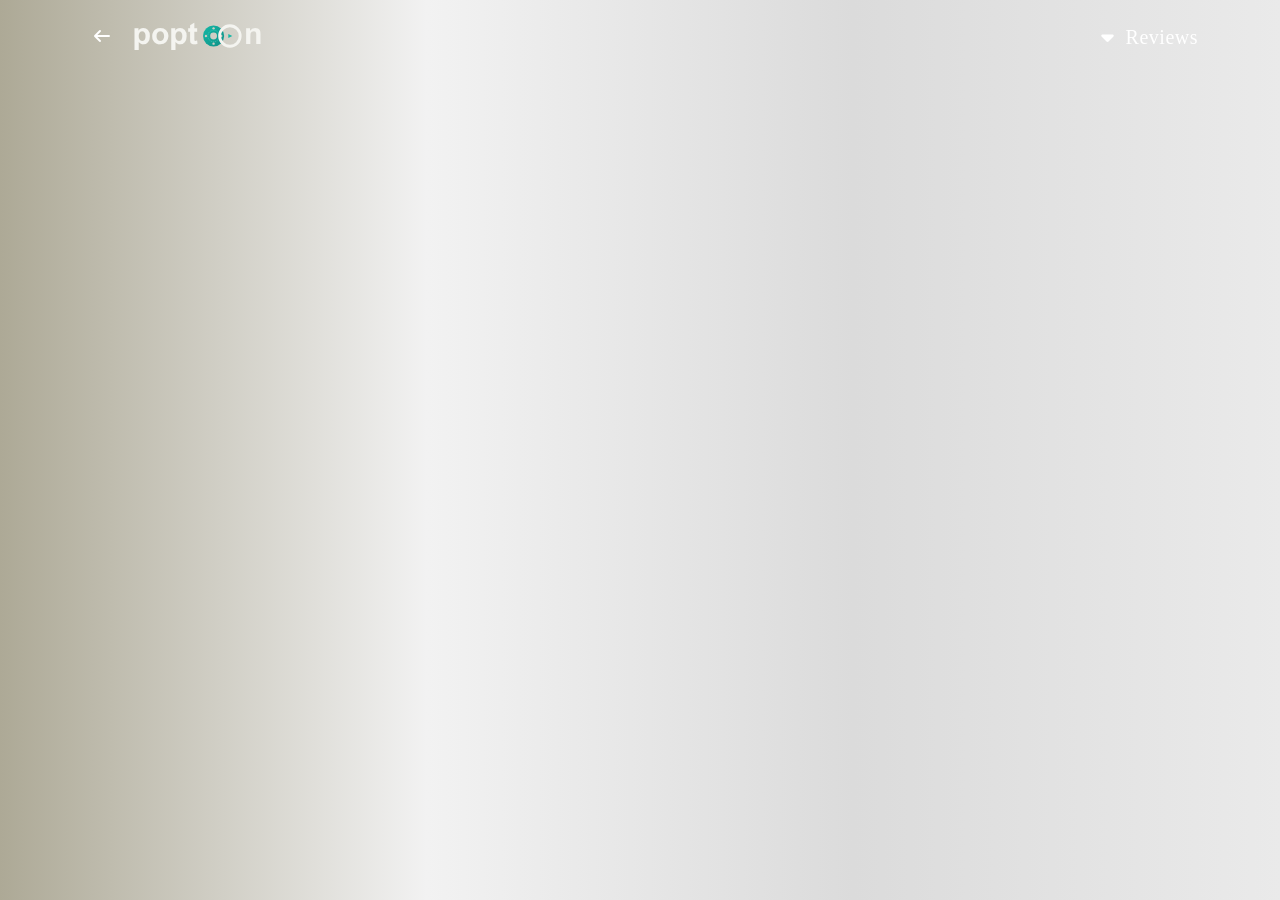
==== pages/movie.html @ 90ce2d4c "complete My list popup" ====
<!DOCTYPE html>
<html lang="en">

<head>

    <!-- *------ SEO ------* -->

    <meta charset="UTF-8">
    <meta name="viewport" content="width=device-width, initial-scale=1.0">

    <meta name="description"
        content="Discover PopToon, a fun place to explore animated and cartoon movies. Browse popular, top rated, and trending titles, search by name, filter by genre, and watch trailers for the whole family.">

    <meta name="keywords"
        content="PopToon, cartoon movies, animated movies, animation, family movies, kids movies, popular movies, top rated movies, trending movies, movie trailers, movie reviews, أفلام كرتون, أفلام أنيميشن, أفلام أطفال, أفلام عائلية, أفلام كرتون جديدة, تريلر أفلام, تقييم أفلام">

    <meta property="og:type" content="website">
    <meta property="og:title" content="PopToon | Cartoon Movies for Everyone">
    <meta property="og:description"
        content="Browse popular, top rated, and trending cartoon movies. Search, filter by genre, and watch trailers.">
    <meta property="og:image" content="https://mando157.github.io/poptoon/images/light_logo.png">
    <meta property="og:url" content="https://mando157.github.io/poptoon/">

    <link rel="icon" href="../images/logo.png">
    <link rel="stylesheet" href="../css/all.min.css">
    <link rel="stylesheet" href="../css/fonts.css">
    <link rel="stylesheet" href="../css/bootstrap.min.css">

    <!-- ^ Animate & Wow ^ -->
    <link rel="stylesheet" href="../css/plugins/animate.min.css">
    <link rel="stylesheet" href="../css/plugins/animate.css">
    
    <link rel="stylesheet" href="../css/plugins/sweetaler.css">

    <link rel="stylesheet" href="../css/style.css">

    <title>PopToon | Movie page</title>
</head>

<body>
    <section id="Movie" class="p-0">

        <nav>
            <div class="container">
                <div class="logo">
                    <a href="../index.html"><i class="fa-solid fa-arrow-left"></i></a>
                    <img src="../images/dark_logo.png" alt="logo">
                </div>

                <p class="m-0"><i class="fa-solid fa-caret-left"></i> <span>Reviews</span></p>
            </div>
        </nav>

        <div id="carouselExampleFade" class="carousel slide carousel-fade" data-bs-pause="false"
            data-bs-ride="carousel">
            <div class="carousel-inner">
            </div>
        </div>

        <div class="movie-details">
            <div class="container">
                <div class="row">
                </div>
            </div>
        </div>
    </section>

    <div class="popup" data-popup="reviews" onclick="closePopup('reviews' , '1500')">

        <img src="">

        <div class="popup-element">
            <i class="fa-solid fa-xmark" onclick="closePopup('reviews' , '1500')"></i>

            <h3>Movie Reviews</h3>

            <div class="content">
            </div>
        </div>
    </div>

    <!-- ! ________________ JS ________________ ! -->

    <!--?------ jQuery ------?-->
    <script src=" ../js/jquery.js"></script>

    <!--?------ Sweet Alert js ------?-->
    <script src="../js/plugins/sweetaler.js"></script>
    
    <!--?------ Global Functions ------?-->
    <script src="../js/functions.js"></script>

    <!--?------ WOW.js Animations ------?-->
    <script src="../js/plugins/wow.min.js"></script>


    <!--?------ Main JavaScript ------?-->
    <script src="../js/bootstrap.bundle.js"></script>
    <script src="./js/movie.js"></script>
    

</body>

</html>
---- css/fonts.css ----
/* vietnamese */
@font-face {
    font-family: 'Bricolage Grotesque';
    font-style: normal;
    font-weight: 200 800;
    font-stretch: 100%;
    font-display: swap;
    src: url(https://fonts.gstatic.com/s/bricolagegrotesque/v9/3y9K6as8bTXq_nANBjzKo3IeZx8z6up5BeSl9D4dj_x9PpZBMlGHInHEVA.woff2) format('woff2');
    unicode-range: U+0102-0103, U+0110-0111, U+0128-0129, U+0168-0169, U+01A0-01A1, U+01AF-01B0, U+0300-0301, U+0303-0304, U+0308-0309, U+0323, U+0329, U+1EA0-1EF9, U+20AB;
}

/* latin-ext */
@font-face {
    font-family: 'Bricolage Grotesque';
    font-style: normal;
    font-weight: 200 800;
    font-stretch: 100%;
    font-display: swap;
    src: url(https://fonts.gstatic.com/s/bricolagegrotesque/v9/3y9K6as8bTXq_nANBjzKo3IeZx8z6up5BeSl9D4dj_x9PpZBMlGGInHEVA.woff2) format('woff2');
    unicode-range: U+0100-02BA, U+02BD-02C5, U+02C7-02CC, U+02CE-02D7, U+02DD-02FF, U+0304, U+0308, U+0329, U+1D00-1DBF, U+1E00-1E9F, U+1EF2-1EFF, U+2020, U+20A0-20AB, U+20AD-20C4, U+2113, U+2C60-2C7F, U+A720-A7FF;
}

/* latin */
@font-face {
    font-family: 'Bricolage Grotesque';
    font-style: normal;
    font-weight: 200 800;
    font-stretch: 100%;
    font-display: swap;
    src: url(https://fonts.gstatic.com/s/bricolagegrotesque/v9/3y9K6as8bTXq_nANBjzKo3IeZx8z6up5BeSl9D4dj_x9PpZBMlGIInE.woff2) format('woff2');
    unicode-range: U+0000-00FF, U+0131, U+0152-0153, U+02BB-02BC, U+02C6, U+02DA, U+02DC, U+0304, U+0308, U+0329, U+2000-206F, U+20AC, U+2122, U+2191, U+2193, U+2212, U+2215, U+FEFF, U+FFFD;
}

/* latin-ext */
@font-face {
    font-family: 'Instrument Sans';
    font-style: italic;
    font-weight: 400 700;
    font-stretch: 100%;
    font-display: swap;
    src: url(https://fonts.gstatic.com/s/instrumentsans/v4/pxitypc9vsFDm051Uf6KVwgkfoSbSnNPooZAN0lInHGpCWNu2ZGRu3k.woff2) format('woff2');
    unicode-range: U+0100-02BA, U+02BD-02C5, U+02C7-02CC, U+02CE-02D7, U+02DD-02FF, U+0304, U+0308, U+0329, U+1D00-1DBF, U+1E00-1E9F, U+1EF2-1EFF, U+2020, U+20A0-20AB, U+20AD-20C4, U+2113, U+2C60-2C7F, U+A720-A7FF;
}

/* latin */
@font-face {
    font-family: 'Instrument Sans';
    font-style: italic;
    font-weight: 400 700;
    font-stretch: 100%;
    font-display: swap;
    src: url(https://fonts.gstatic.com/s/instrumentsans/v4/pxitypc9vsFDm051Uf6KVwgkfoSbSnNPooZAN0lInHGpCWNu15GR.woff2) format('woff2');
    unicode-range: U+0000-00FF, U+0131, U+0152-0153, U+02BB-02BC, U+02C6, U+02DA, U+02DC, U+0304, U+0308, U+0329, U+2000-206F, U+20AC, U+2122, U+2191, U+2193, U+2212, U+2215, U+FEFF, U+FFFD;
}

/* latin-ext */
@font-face {
    font-family: 'Instrument Sans';
    font-style: normal;
    font-weight: 400 700;
    font-stretch: 100%;
    font-display: swap;
    src: url(https://fonts.gstatic.com/s/instrumentsans/v4/pxiTypc9vsFDm051Uf6KVwgkfoSxQ0GsQv8ToedPibnr0She1YmV.woff2) format('woff2');
    unicode-range: U+0100-02BA, U+02BD-02C5, U+02C7-02CC, U+02CE-02D7, U+02DD-02FF, U+0304, U+0308, U+0329, U+1D00-1DBF, U+1E00-1E9F, U+1EF2-1EFF, U+2020, U+20A0-20AB, U+20AD-20C4, U+2113, U+2C60-2C7F, U+A720-A7FF;
}

/* latin */
@font-face {
    font-family: 'Instrument Sans';
    font-style: normal;
    font-weight: 400 700;
    font-stretch: 100%;
    font-display: swap;
    src: url(https://fonts.gstatic.com/s/instrumentsans/v4/pxiTypc9vsFDm051Uf6KVwgkfoSxQ0GsQv8ToedPibnr0SZe1Q.woff2) format('woff2');
    unicode-range: U+0000-00FF, U+0131, U+0152-0153, U+02BB-02BC, U+02C6, U+02DA, U+02DC, U+0304, U+0308, U+0329, U+2000-206F, U+20AC, U+2122, U+2191, U+2193, U+2212, U+2215, U+FEFF, U+FFFD;
}
---- css/plugins/sweetaler.css ----
:root{--swal2-outline: 0 0 0 3px rgba(100, 150, 200, 0.5);--swal2-container-padding: 0.625em;--swal2-backdrop: rgba(0, 0, 0, 0.4);--swal2-backdrop-transition: background-color 0.15s;--swal2-width: 32em;--swal2-padding: 0 0 1.25em;--swal2-border: none;--swal2-border-radius: 0.3125rem;--swal2-background: white;--swal2-color: #545454;--swal2-show-animation: swal2-show 0.3s;--swal2-hide-animation: swal2-hide 0.15s forwards;--swal2-icon-zoom: 1;--swal2-title-padding: 0.8em 1em 0;--swal2-html-container-padding: 1em 1.6em 0.3em;--swal2-input-border: 1px solid #d9d9d9;--swal2-input-border-radius: 0.1875em;--swal2-input-box-shadow: inset 0 1px 1px rgba(0, 0, 0, 0.06), 0 0 0 3px transparent;--swal2-input-background: transparent;--swal2-input-transition: border-color 0.2s, box-shadow 0.2s;--swal2-input-hover-box-shadow: inset 0 1px 1px rgba(0, 0, 0, 0.06), 0 0 0 3px transparent;--swal2-input-focus-border: 1px solid #b4dbed;--swal2-input-focus-box-shadow: inset 0 1px 1px rgba(0, 0, 0, 0.06), 0 0 0 3px rgba(100, 150, 200, 0.5);--swal2-progress-step-background: #add8e6;--swal2-validation-message-background: #f0f0f0;--swal2-validation-message-color: #666;--swal2-footer-border-color: #eee;--swal2-footer-background: transparent;--swal2-footer-color: inherit;--swal2-timer-progress-bar-background: rgba(0, 0, 0, 0.3);--swal2-close-button-position: initial;--swal2-close-button-inset: auto;--swal2-close-button-font-size: 2.5em;--swal2-close-button-color: #ccc;--swal2-close-button-transition: color 0.2s, box-shadow 0.2s;--swal2-close-button-outline: initial;--swal2-close-button-box-shadow: inset 0 0 0 3px transparent;--swal2-close-button-focus-box-shadow: inset var(--swal2-outline);--swal2-close-button-hover-transform: none;--swal2-actions-justify-content: center;--swal2-actions-width: auto;--swal2-actions-margin: 1.25em auto 0;--swal2-actions-padding: 0;--swal2-actions-border-radius: 0;--swal2-actions-background: transparent;--swal2-action-button-transition: background-color 0.2s, box-shadow 0.2s;--swal2-action-button-hover: black 10%;--swal2-action-button-active: black 10%;--swal2-confirm-button-box-shadow: none;--swal2-confirm-button-border-radius: 0.25em;--swal2-confirm-button-background-color: #7066e0;--swal2-confirm-button-color: #fff;--swal2-deny-button-box-shadow: none;--swal2-deny-button-border-radius: 0.25em;--swal2-deny-button-background-color: #dc3741;--swal2-deny-button-color: #fff;--swal2-cancel-button-box-shadow: none;--swal2-cancel-button-border-radius: 0.25em;--swal2-cancel-button-background-color: #6e7881;--swal2-cancel-button-color: #fff;--swal2-toast-show-animation: swal2-toast-show 0.5s;--swal2-toast-hide-animation: swal2-toast-hide 0.1s forwards;--swal2-toast-border: none;--swal2-toast-box-shadow: 0 0 1px hsl(0deg 0% 0% / 0.075), 0 1px 2px hsl(0deg 0% 0% / 0.075), 1px 2px 4px hsl(0deg 0% 0% / 0.075), 1px 3px 8px hsl(0deg 0% 0% / 0.075), 2px 4px 16px hsl(0deg 0% 0% / 0.075)}[data-swal2-theme=dark]{--swal2-dark-theme-black: #19191a;--swal2-dark-theme-white: #e1e1e1;--swal2-background: var(--swal2-dark-theme-black);--swal2-color: var(--swal2-dark-theme-white);--swal2-footer-border-color: #555;--swal2-input-background: color-mix(in srgb, var(--swal2-dark-theme-black), var(--swal2-dark-theme-white) 10%);--swal2-validation-message-background: color-mix( in srgb, var(--swal2-dark-theme-black), var(--swal2-dark-theme-white) 10% );--swal2-validation-message-color: var(--swal2-dark-theme-white);--swal2-timer-progress-bar-background: rgba(255, 255, 255, 0.7)}@media(prefers-color-scheme: dark){[data-swal2-theme=auto]{--swal2-dark-theme-black: #19191a;--swal2-dark-theme-white: #e1e1e1;--swal2-background: var(--swal2-dark-theme-black);--swal2-color: var(--swal2-dark-theme-white);--swal2-footer-border-color: #555;--swal2-input-background: color-mix(in srgb, var(--swal2-dark-theme-black), var(--swal2-dark-theme-white) 10%);--swal2-validation-message-background: color-mix( in srgb, var(--swal2-dark-theme-black), var(--swal2-dark-theme-white) 10% );--swal2-validation-message-color: var(--swal2-dark-theme-white);--swal2-timer-progress-bar-background: rgba(255, 255, 255, 0.7)}}body.swal2-shown:not(.swal2-no-backdrop,.swal2-toast-shown){overflow:hidden}body.swal2-height-auto{height:auto !important}body.swal2-no-backdrop .swal2-container{background-color:rgba(0,0,0,0) !important;pointer-events:none}body.swal2-no-backdrop .swal2-container .swal2-popup{pointer-events:auto}body.swal2-no-backdrop .swal2-container .swal2-modal{box-shadow:0 0 10px var(--swal2-backdrop)}body.swal2-toast-shown .swal2-container{box-sizing:border-box;width:360px;max-width:100%;background-color:rgba(0,0,0,0);pointer-events:none}body.swal2-toast-shown .swal2-container.swal2-top{inset:0 auto auto 50%;transform:translateX(-50%)}body.swal2-toast-shown .swal2-container.swal2-top-end,body.swal2-toast-shown .swal2-container.swal2-top-right{inset:0 0 auto auto}body.swal2-toast-shown .swal2-container.swal2-top-start,body.swal2-toast-shown .swal2-container.swal2-top-left{inset:0 auto auto 0}body.swal2-toast-shown .swal2-container.swal2-center-start,body.swal2-toast-shown .swal2-container.swal2-center-left{inset:50% auto auto 0;transform:translateY(-50%)}body.swal2-toast-shown .swal2-container.swal2-center{inset:50% auto auto 50%;transform:translate(-50%, -50%)}body.swal2-toast-shown .swal2-container.swal2-center-end,body.swal2-toast-shown .swal2-container.swal2-center-right{inset:50% 0 auto auto;transform:translateY(-50%)}body.swal2-toast-shown .swal2-container.swal2-bottom-start,body.swal2-toast-shown .swal2-container.swal2-bottom-left{inset:auto auto 0 0}body.swal2-toast-shown .swal2-container.swal2-bottom{inset:auto auto 0 50%;transform:translateX(-50%)}body.swal2-toast-shown .swal2-container.swal2-bottom-end,body.swal2-toast-shown .swal2-container.swal2-bottom-right{inset:auto 0 0 auto}@media print{body.swal2-shown:not(.swal2-no-backdrop,.swal2-toast-shown){overflow-y:scroll !important}body.swal2-shown:not(.swal2-no-backdrop,.swal2-toast-shown)>[aria-hidden=true]{display:none}body.swal2-shown:not(.swal2-no-backdrop,.swal2-toast-shown) .swal2-container{position:static !important}}div:where(.swal2-container){display:grid;position:fixed;z-index:1060;inset:0;box-sizing:border-box;grid-template-areas:"top-start     top            top-end" "center-start  center         center-end" "bottom-start  bottom-center  bottom-end";grid-template-rows:minmax(min-content, auto) minmax(min-content, auto) minmax(min-content, auto);height:100%;padding:var(--swal2-container-padding);overflow-x:hidden;transition:var(--swal2-backdrop-transition);-webkit-overflow-scrolling:touch}div:where(.swal2-container).swal2-backdrop-show,div:where(.swal2-container).swal2-noanimation{background:var(--swal2-backdrop)}div:where(.swal2-container).swal2-backdrop-hide{background:rgba(0,0,0,0) !important}div:where(.swal2-container).swal2-top-start,div:where(.swal2-container).swal2-center-start,div:where(.swal2-container).swal2-bottom-start{grid-template-columns:minmax(0, 1fr) auto auto}div:where(.swal2-container).swal2-top,div:where(.swal2-container).swal2-center,div:where(.swal2-container).swal2-bottom{grid-template-columns:auto minmax(0, 1fr) auto}div:where(.swal2-container).swal2-top-end,div:where(.swal2-container).swal2-center-end,div:where(.swal2-container).swal2-bottom-end{grid-template-columns:auto auto minmax(0, 1fr)}div:where(.swal2-container).swal2-top-start>.swal2-popup{align-self:start}div:where(.swal2-container).swal2-top>.swal2-popup{grid-column:2;place-self:start center}div:where(.swal2-container).swal2-top-end>.swal2-popup,div:where(.swal2-container).swal2-top-right>.swal2-popup{grid-column:3;place-self:start end}div:where(.swal2-container).swal2-center-start>.swal2-popup,div:where(.swal2-container).swal2-center-left>.swal2-popup{grid-row:2;align-self:center}div:where(.swal2-container).swal2-center>.swal2-popup{grid-column:2;grid-row:2;place-self:center center}div:where(.swal2-container).swal2-center-end>.swal2-popup,div:where(.swal2-container).swal2-center-right>.swal2-popup{grid-column:3;grid-row:2;place-self:center end}div:where(.swal2-container).swal2-bottom-start>.swal2-popup,div:where(.swal2-container).swal2-bottom-left>.swal2-popup{grid-column:1;grid-row:3;align-self:end}div:where(.swal2-container).swal2-bottom>.swal2-popup{grid-column:2;grid-row:3;place-self:end center}div:where(.swal2-container).swal2-bottom-end>.swal2-popup,div:where(.swal2-container).swal2-bottom-right>.swal2-popup{grid-column:3;grid-row:3;place-self:end end}div:where(.swal2-container).swal2-grow-row>.swal2-popup,div:where(.swal2-container).swal2-grow-fullscreen>.swal2-popup{grid-column:1/4;width:100%}div:where(.swal2-container).swal2-grow-column>.swal2-popup,div:where(.swal2-container).swal2-grow-fullscreen>.swal2-popup{grid-row:1/4;align-self:stretch}div:where(.swal2-container).swal2-no-transition{transition:none !important}div:where(.swal2-container)[popover]{width:auto;border:0}div:where(.swal2-container) div:where(.swal2-popup){display:none;position:relative;box-sizing:border-box;grid-template-columns:minmax(0, 100%);width:var(--swal2-width);max-width:100%;padding:var(--swal2-padding);border:var(--swal2-border);border-radius:var(--swal2-border-radius);background:var(--swal2-background);color:var(--swal2-color);font-family:inherit;font-size:1rem}div:where(.swal2-container) div:where(.swal2-popup):focus{outline:none}div:where(.swal2-container) div:where(.swal2-popup).swal2-loading{overflow-y:hidden}div:where(.swal2-container) div:where(.swal2-popup).swal2-draggable{cursor:grab}div:where(.swal2-container) div:where(.swal2-popup).swal2-draggable div:where(.swal2-icon){cursor:grab}div:where(.swal2-container) div:where(.swal2-popup).swal2-dragging{cursor:grabbing}div:where(.swal2-container) div:where(.swal2-popup).swal2-dragging div:where(.swal2-icon){cursor:grabbing}div:where(.swal2-container) h2:where(.swal2-title){position:relative;max-width:100%;margin:0;padding:var(--swal2-title-padding);color:inherit;font-size:1.875em;font-weight:600;text-align:center;text-transform:none;overflow-wrap:break-word;cursor:initial}div:where(.swal2-container) div:where(.swal2-actions){display:flex;z-index:1;box-sizing:border-box;flex-wrap:wrap;align-items:center;justify-content:var(--swal2-actions-justify-content);width:var(--swal2-actions-width);margin:var(--swal2-actions-margin);padding:var(--swal2-actions-padding);border-radius:var(--swal2-actions-border-radius);background:var(--swal2-actions-background)}div:where(.swal2-container) div:where(.swal2-loader){display:none;align-items:center;justify-content:center;width:2.2em;height:2.2em;margin:0 1.875em;animation:swal2-rotate-loading 1.5s linear 0s infinite normal;border-width:.25em;border-style:solid;border-radius:100%;border-color:#2778c4 rgba(0,0,0,0) #2778c4 rgba(0,0,0,0)}div:where(.swal2-container) button:where(.swal2-styled){margin:.3125em;padding:.625em 1.1em;transition:var(--swal2-action-button-transition);border:none;box-shadow:0 0 0 3px rgba(0,0,0,0);font-weight:500}div:where(.swal2-container) button:where(.swal2-styled):not([disabled]){cursor:pointer}div:where(.swal2-container) button:where(.swal2-styled):where(.swal2-confirm){border-radius:var(--swal2-confirm-button-border-radius);background:initial;background-color:var(--swal2-confirm-button-background-color);box-shadow:var(--swal2-confirm-button-box-shadow);color:var(--swal2-confirm-button-color);font-size:1em}div:where(.swal2-container) button:where(.swal2-styled):where(.swal2-confirm):hover{background-color:color-mix(in srgb, var(--swal2-confirm-button-background-color), var(--swal2-action-button-hover))}div:where(.swal2-container) button:where(.swal2-styled):where(.swal2-confirm):active{background-color:color-mix(in srgb, var(--swal2-confirm-button-background-color), var(--swal2-action-button-active))}div:where(.swal2-container) button:where(.swal2-styled):where(.swal2-deny){border-radius:var(--swal2-deny-button-border-radius);background:initial;background-color:var(--swal2-deny-button-background-color);box-shadow:var(--swal2-deny-button-box-shadow);color:var(--swal2-deny-button-color);font-size:1em}div:where(.swal2-container) button:where(.swal2-styled):where(.swal2-deny):hover{background-color:color-mix(in srgb, var(--swal2-deny-button-background-color), var(--swal2-action-button-hover))}div:where(.swal2-container) button:where(.swal2-styled):where(.swal2-deny):active{background-color:color-mix(in srgb, var(--swal2-deny-button-background-color), var(--swal2-action-button-active))}div:where(.swal2-container) button:where(.swal2-styled):where(.swal2-cancel){border-radius:var(--swal2-cancel-button-border-radius);background:initial;background-color:var(--swal2-cancel-button-background-color);box-shadow:var(--swal2-cancel-button-box-shadow);color:var(--swal2-cancel-button-color);font-size:1em}div:where(.swal2-container) button:where(.swal2-styled):where(.swal2-cancel):hover{background-color:color-mix(in srgb, var(--swal2-cancel-button-background-color), var(--swal2-action-button-hover))}div:where(.swal2-container) button:where(.swal2-styled):where(.swal2-cancel):active{background-color:color-mix(in srgb, var(--swal2-cancel-button-background-color), var(--swal2-action-button-active))}div:where(.swal2-container) button:where(.swal2-styled):focus-visible{outline:none;box-shadow:var(--swal2-action-button-focus-box-shadow)}div:where(.swal2-container) button:where(.swal2-styled)[disabled]:not(.swal2-loading){opacity:.4}div:where(.swal2-container) button:where(.swal2-styled)::-moz-focus-inner{border:0}div:where(.swal2-container) div:where(.swal2-footer){margin:1em 0 0;padding:1em 1em 0;border-top:1px solid var(--swal2-footer-border-color);background:var(--swal2-footer-background);color:var(--swal2-footer-color);font-size:1em;text-align:center;cursor:initial}div:where(.swal2-container) .swal2-timer-progress-bar-container{position:absolute;right:0;bottom:0;left:0;grid-column:auto !important;overflow:hidden;border-bottom-right-radius:var(--swal2-border-radius);border-bottom-left-radius:var(--swal2-border-radius)}div:where(.swal2-container) div:where(.swal2-timer-progress-bar){width:100%;height:.25em;background:var(--swal2-timer-progress-bar-background)}div:where(.swal2-container) img:where(.swal2-image){max-width:100%;margin:2em auto 1em;cursor:initial}div:where(.swal2-container) button:where(.swal2-close){position:var(--swal2-close-button-position);inset:var(--swal2-close-button-inset);z-index:2;align-items:center;justify-content:center;width:1.2em;height:1.2em;margin-top:0;margin-right:0;margin-bottom:-1.2em;padding:0;overflow:hidden;transition:var(--swal2-close-button-transition);border:none;border-radius:var(--swal2-border-radius);outline:var(--swal2-close-button-outline);background:rgba(0,0,0,0);color:var(--swal2-close-button-color);font-family:monospace;font-size:var(--swal2-close-button-font-size);cursor:pointer;justify-self:end}div:where(.swal2-container) button:where(.swal2-close):hover{transform:var(--swal2-close-button-hover-transform);background:rgba(0,0,0,0);color:#f27474}div:where(.swal2-container) button:where(.swal2-close):focus-visible{outline:none;box-shadow:var(--swal2-close-button-focus-box-shadow)}div:where(.swal2-container) button:where(.swal2-close)::-moz-focus-inner{border:0}div:where(.swal2-container) div:where(.swal2-html-container){z-index:1;justify-content:center;margin:0;padding:var(--swal2-html-container-padding);overflow:auto;color:inherit;font-size:1.125em;font-weight:normal;line-height:normal;text-align:center;overflow-wrap:break-word;word-break:break-word;cursor:initial}div:where(.swal2-container) input:where(.swal2-input),div:where(.swal2-container) input:where(.swal2-file),div:where(.swal2-container) textarea:where(.swal2-textarea),div:where(.swal2-container) select:where(.swal2-select),div:where(.swal2-container) div:where(.swal2-radio),div:where(.swal2-container) label:where(.swal2-checkbox){margin:1em 2em 3px}div:where(.swal2-container) input:where(.swal2-input),div:where(.swal2-container) input:where(.swal2-file),div:where(.swal2-container) textarea:where(.swal2-textarea){box-sizing:border-box;width:auto;transition:var(--swal2-input-transition);border:var(--swal2-input-border);border-radius:var(--swal2-input-border-radius);background:var(--swal2-input-background);box-shadow:var(--swal2-input-box-shadow);color:inherit;font-size:1.125em}div:where(.swal2-container) input:where(.swal2-input).swal2-inputerror,div:where(.swal2-container) input:where(.swal2-file).swal2-inputerror,div:where(.swal2-container) textarea:where(.swal2-textarea).swal2-inputerror{border-color:#f27474 !important;box-shadow:0 0 2px #f27474 !important}div:where(.swal2-container) input:where(.swal2-input):hover,div:where(.swal2-container) input:where(.swal2-file):hover,div:where(.swal2-container) textarea:where(.swal2-textarea):hover{box-shadow:var(--swal2-input-hover-box-shadow)}div:where(.swal2-container) input:where(.swal2-input):focus,div:where(.swal2-container) input:where(.swal2-file):focus,div:where(.swal2-container) textarea:where(.swal2-textarea):focus{border:var(--swal2-input-focus-border);outline:none;box-shadow:var(--swal2-input-focus-box-shadow)}div:where(.swal2-container) input:where(.swal2-input)::placeholder,div:where(.swal2-container) input:where(.swal2-file)::placeholder,div:where(.swal2-container) textarea:where(.swal2-textarea)::placeholder{color:#ccc}div:where(.swal2-container) .swal2-range{margin:1em 2em 3px;background:var(--swal2-background)}div:where(.swal2-container) .swal2-range input{width:80%}div:where(.swal2-container) .swal2-range output{width:20%;color:inherit;font-weight:600;text-align:center}div:where(.swal2-container) .swal2-range input,div:where(.swal2-container) .swal2-range output{height:2.625em;padding:0;font-size:1.125em;line-height:2.625em}div:where(.swal2-container) .swal2-input{height:2.625em;padding:0 .75em}div:where(.swal2-container) .swal2-file{width:75%;margin-right:auto;margin-left:auto;background:var(--swal2-input-background);font-size:1.125em}div:where(.swal2-container) .swal2-textarea{height:6.75em;padding:.75em}div:where(.swal2-container) .swal2-select{min-width:50%;max-width:100%;padding:.375em .625em;background:var(--swal2-input-background);color:inherit;font-size:1.125em}div:where(.swal2-container) .swal2-radio,div:where(.swal2-container) .swal2-checkbox{align-items:center;justify-content:center;background:var(--swal2-background);color:inherit}div:where(.swal2-container) .swal2-radio label,div:where(.swal2-container) .swal2-checkbox label{margin:0 .6em;font-size:1.125em}div:where(.swal2-container) .swal2-radio input,div:where(.swal2-container) .swal2-checkbox input{flex-shrink:0;margin:0 .4em}div:where(.swal2-container) label:where(.swal2-input-label){display:flex;justify-content:center;margin:1em auto 0}div:where(.swal2-container) div:where(.swal2-validation-message){align-items:center;justify-content:center;margin:1em 0 0;padding:.625em;overflow:hidden;background:var(--swal2-validation-message-background);color:var(--swal2-validation-message-color);font-size:1em;font-weight:300}div:where(.swal2-container) div:where(.swal2-validation-message)::before{content:"!";display:inline-block;width:1.5em;min-width:1.5em;height:1.5em;margin:0 .625em;border-radius:50%;background-color:#f27474;color:#fff;font-weight:600;line-height:1.5em;text-align:center}div:where(.swal2-container) .swal2-progress-steps{flex-wrap:wrap;align-items:center;max-width:100%;margin:1.25em auto;padding:0;background:rgba(0,0,0,0);font-weight:600}div:where(.swal2-container) .swal2-progress-steps li{display:inline-block;position:relative}div:where(.swal2-container) .swal2-progress-steps .swal2-progress-step{z-index:20;flex-shrink:0;width:2em;height:2em;border-radius:2em;background:#2778c4;color:#fff;line-height:2em;text-align:center}div:where(.swal2-container) .swal2-progress-steps .swal2-progress-step.swal2-active-progress-step{background:#2778c4}div:where(.swal2-container) .swal2-progress-steps .swal2-progress-step.swal2-active-progress-step~.swal2-progress-step{background:var(--swal2-progress-step-background);color:#fff}div:where(.swal2-container) .swal2-progress-steps .swal2-progress-step.swal2-active-progress-step~.swal2-progress-step-line{background:var(--swal2-progress-step-background)}div:where(.swal2-container) .swal2-progress-steps .swal2-progress-step-line{z-index:10;flex-shrink:0;width:2.5em;height:.4em;margin:0 -1px;background:#2778c4}div:where(.swal2-icon){position:relative;box-sizing:content-box;justify-content:center;width:5em;height:5em;margin:2.5em auto .6em;zoom:var(--swal2-icon-zoom);border:.25em solid rgba(0,0,0,0);border-radius:50%;border-color:#000;font-family:inherit;line-height:5em;cursor:default;user-select:none}div:where(.swal2-icon) .swal2-icon-content{display:flex;align-items:center;font-size:3.75em}div:where(.swal2-icon).swal2-error{border-color:#f27474;color:#f27474}div:where(.swal2-icon).swal2-error .swal2-x-mark{position:relative;flex-grow:1}div:where(.swal2-icon).swal2-error [class^=swal2-x-mark-line]{display:block;position:absolute;top:2.3125em;width:2.9375em;height:.3125em;border-radius:.125em;background-color:#f27474}div:where(.swal2-icon).swal2-error [class^=swal2-x-mark-line][class$=left]{left:1.0625em;transform:rotate(45deg)}div:where(.swal2-icon).swal2-error [class^=swal2-x-mark-line][class$=right]{right:1em;transform:rotate(-45deg)}div:where(.swal2-icon).swal2-error.swal2-icon-show{animation:swal2-animate-error-icon .5s}div:where(.swal2-icon).swal2-error.swal2-icon-show .swal2-x-mark{animation:swal2-animate-error-x-mark .5s}div:where(.swal2-icon).swal2-warning{border-color:#f8bb86;color:#f8bb86}div:where(.swal2-icon).swal2-warning.swal2-icon-show{animation:swal2-animate-error-icon .5s}div:where(.swal2-icon).swal2-warning.swal2-icon-show .swal2-icon-content{animation:swal2-animate-i-mark .5s}div:where(.swal2-icon).swal2-info{border-color:#3fc3ee;color:#3fc3ee}div:where(.swal2-icon).swal2-info.swal2-icon-show{animation:swal2-animate-error-icon .5s}div:where(.swal2-icon).swal2-info.swal2-icon-show .swal2-icon-content{animation:swal2-animate-i-mark .8s}div:where(.swal2-icon).swal2-question{border-color:#87adbd;color:#87adbd}div:where(.swal2-icon).swal2-question.swal2-icon-show{animation:swal2-animate-error-icon .5s}div:where(.swal2-icon).swal2-question.swal2-icon-show .swal2-icon-content{animation:swal2-animate-question-mark .8s}div:where(.swal2-icon).swal2-success{border-color:#a5dc86;color:#a5dc86}div:where(.swal2-icon).swal2-success [class^=swal2-success-circular-line]{position:absolute;width:3.75em;height:7.5em;border-radius:50%}div:where(.swal2-icon).swal2-success [class^=swal2-success-circular-line][class$=left]{top:-0.4375em;left:-2.0635em;transform:rotate(-45deg);transform-origin:3.75em 3.75em;border-radius:7.5em 0 0 7.5em}div:where(.swal2-icon).swal2-success [class^=swal2-success-circular-line][class$=right]{top:-0.6875em;left:1.875em;transform:rotate(-45deg);transform-origin:0 3.75em;border-radius:0 7.5em 7.5em 0}div:where(.swal2-icon).swal2-success .swal2-success-ring{position:absolute;z-index:2;top:-0.25em;left:-0.25em;box-sizing:content-box;width:100%;height:100%;border:.25em solid rgba(165,220,134,.3);border-radius:50%}div:where(.swal2-icon).swal2-success .swal2-success-fix{position:absolute;z-index:1;top:.5em;left:1.625em;width:.4375em;height:5.625em;transform:rotate(-45deg)}div:where(.swal2-icon).swal2-success [class^=swal2-success-line]{display:block;position:absolute;z-index:2;height:.3125em;border-radius:.125em;background-color:#a5dc86}div:where(.swal2-icon).swal2-success [class^=swal2-success-line][class$=tip]{top:2.875em;left:.8125em;width:1.5625em;transform:rotate(45deg)}div:where(.swal2-icon).swal2-success [class^=swal2-success-line][class$=long]{top:2.375em;right:.5em;width:2.9375em;transform:rotate(-45deg)}div:where(.swal2-icon).swal2-success.swal2-icon-show .swal2-success-line-tip{animation:swal2-animate-success-line-tip .75s}div:where(.swal2-icon).swal2-success.swal2-icon-show .swal2-success-line-long{animation:swal2-animate-success-line-long .75s}div:where(.swal2-icon).swal2-success.swal2-icon-show .swal2-success-circular-line-right{animation:swal2-rotate-success-circular-line 4.25s ease-in}[class^=swal2]{-webkit-tap-highlight-color:rgba(0,0,0,0)}.swal2-show{animation:var(--swal2-show-animation)}.swal2-hide{animation:var(--swal2-hide-animation)}.swal2-noanimation{transition:none}.swal2-scrollbar-measure{position:absolute;top:-9999px;width:50px;height:50px;overflow:scroll}.swal2-rtl .swal2-close{margin-right:initial;margin-left:0}.swal2-rtl .swal2-timer-progress-bar{right:0;left:auto}.swal2-toast{box-sizing:border-box;grid-column:1/4 !important;grid-row:1/4 !important;grid-template-columns:min-content auto min-content;padding:1em;overflow-y:hidden;border:var(--swal2-toast-border);background:var(--swal2-background);box-shadow:var(--swal2-toast-box-shadow);pointer-events:auto}.swal2-toast>*{grid-column:2}.swal2-toast h2:where(.swal2-title){margin:.5em 1em;padding:0;font-size:1em;text-align:initial}.swal2-toast .swal2-loading{justify-content:center}.swal2-toast input:where(.swal2-input){height:2em;margin:.5em;font-size:1em}.swal2-toast .swal2-validation-message{font-size:1em}.swal2-toast div:where(.swal2-footer){margin:.5em 0 0;padding:.5em 0 0;font-size:.8em}.swal2-toast button:where(.swal2-close){grid-column:3/3;grid-row:1/99;align-self:center;width:.8em;height:.8em;margin:0;font-size:2em}.swal2-toast div:where(.swal2-html-container){margin:.5em 1em;padding:0;overflow:initial;font-size:1em;text-align:initial}.swal2-toast div:where(.swal2-html-container):empty{padding:0}.swal2-toast .swal2-loader{grid-column:1;grid-row:1/99;align-self:center;width:2em;height:2em;margin:.25em}.swal2-toast .swal2-icon{grid-column:1;grid-row:1/99;align-self:center;width:2em;min-width:2em;height:2em;margin:0 .5em 0 0}.swal2-toast .swal2-icon .swal2-icon-content{display:flex;align-items:center;font-size:1.8em;font-weight:bold}.swal2-toast .swal2-icon.swal2-success .swal2-success-ring{width:2em;height:2em}.swal2-toast .swal2-icon.swal2-error [class^=swal2-x-mark-line]{top:.875em;width:1.375em}.swal2-toast .swal2-icon.swal2-error [class^=swal2-x-mark-line][class$=left]{left:.3125em}.swal2-toast .swal2-icon.swal2-error [class^=swal2-x-mark-line][class$=right]{right:.3125em}.swal2-toast div:where(.swal2-actions){justify-content:flex-start;height:auto;margin:0;margin-top:.5em;padding:0 .5em}.swal2-toast button:where(.swal2-styled){margin:.25em .5em;padding:.4em .6em;font-size:1em}.swal2-toast .swal2-success{border-color:#a5dc86}.swal2-toast .swal2-success [class^=swal2-success-circular-line]{position:absolute;width:1.6em;height:3em;border-radius:50%}.swal2-toast .swal2-success [class^=swal2-success-circular-line][class$=left]{top:-0.8em;left:-0.5em;transform:rotate(-45deg);transform-origin:2em 2em;border-radius:4em 0 0 4em}.swal2-toast .swal2-success [class^=swal2-success-circular-line][class$=right]{top:-0.25em;left:.9375em;transform-origin:0 1.5em;border-radius:0 4em 4em 0}.swal2-toast .swal2-success .swal2-success-ring{width:2em;height:2em}.swal2-toast .swal2-success .swal2-success-fix{top:0;left:.4375em;width:.4375em;height:2.6875em}.swal2-toast .swal2-success [class^=swal2-success-line]{height:.3125em}.swal2-toast .swal2-success [class^=swal2-success-line][class$=tip]{top:1.125em;left:.1875em;width:.75em}.swal2-toast .swal2-success [class^=swal2-success-line][class$=long]{top:.9375em;right:.1875em;width:1.375em}.swal2-toast .swal2-success.swal2-icon-show .swal2-success-line-tip{animation:swal2-toast-animate-success-line-tip .75s}.swal2-toast .swal2-success.swal2-icon-show .swal2-success-line-long{animation:swal2-toast-animate-success-line-long .75s}.swal2-toast.swal2-show{animation:var(--swal2-toast-show-animation)}.swal2-toast.swal2-hide{animation:var(--swal2-toast-hide-animation)}@keyframes swal2-show{0%{transform:translate3d(0, -50px, 0) scale(0.9);opacity:0}100%{transform:translate3d(0, 0, 0) scale(1);opacity:1}}@keyframes swal2-hide{0%{transform:translate3d(0, 0, 0) scale(1);opacity:1}100%{transform:translate3d(0, -50px, 0) scale(0.9);opacity:0}}@keyframes swal2-animate-success-line-tip{0%{top:1.1875em;left:.0625em;width:0}54%{top:1.0625em;left:.125em;width:0}70%{top:2.1875em;left:-0.375em;width:3.125em}84%{top:3em;left:1.3125em;width:1.0625em}100%{top:2.8125em;left:.8125em;width:1.5625em}}@keyframes swal2-animate-success-line-long{0%{top:3.375em;right:2.875em;width:0}65%{top:3.375em;right:2.875em;width:0}84%{top:2.1875em;right:0;width:3.4375em}100%{top:2.375em;right:.5em;width:2.9375em}}@keyframes swal2-rotate-success-circular-line{0%{transform:rotate(-45deg)}5%{transform:rotate(-45deg)}12%{transform:rotate(-405deg)}100%{transform:rotate(-405deg)}}@keyframes swal2-animate-error-x-mark{0%{margin-top:1.625em;transform:scale(0.4);opacity:0}50%{margin-top:1.625em;transform:scale(0.4);opacity:0}80%{margin-top:-0.375em;transform:scale(1.15)}100%{margin-top:0;transform:scale(1);opacity:1}}@keyframes swal2-animate-error-icon{0%{transform:rotateX(100deg);opacity:0}100%{transform:rotateX(0deg);opacity:1}}@keyframes swal2-rotate-loading{0%{transform:rotate(0deg)}100%{transform:rotate(360deg)}}@keyframes swal2-animate-question-mark{0%{transform:rotateY(-360deg)}100%{transform:rotateY(0)}}@keyframes swal2-animate-i-mark{0%{transform:rotateZ(45deg);opacity:0}25%{transform:rotateZ(-25deg);opacity:.4}50%{transform:rotateZ(15deg);opacity:.8}75%{transform:rotateZ(-5deg);opacity:1}100%{transform:rotateX(0);opacity:1}}@keyframes swal2-toast-show{0%{transform:translateY(-0.625em) rotateZ(2deg)}33%{transform:translateY(0) rotateZ(-2deg)}66%{transform:translateY(0.3125em) rotateZ(2deg)}100%{transform:translateY(0) rotateZ(0deg)}}@keyframes swal2-toast-hide{100%{transform:rotateZ(1deg);opacity:0}}@keyframes swal2-toast-animate-success-line-tip{0%{top:.5625em;left:.0625em;width:0}54%{top:.125em;left:.125em;width:0}70%{top:.625em;left:-0.25em;width:1.625em}84%{top:1.0625em;left:.75em;width:.5em}100%{top:1.125em;left:.1875em;width:.75em}}@keyframes swal2-toast-animate-success-line-long{0%{top:1.625em;right:1.375em;width:0}65%{top:1.25em;right:.9375em;width:0}84%{top:.9375em;right:0;width:1.125em}100%{top:.9375em;right:.1875em;width:1.375em}}
---- css/style.css ----
:root,
[data-theme=light] {
  color-scheme: light;
  --primary-color: #0f8f86;
  --primary-hover: #0B766E;
  --primary-light: #08524D;
  --dark-color: #D9E0DF;
  --background: #EFF2F1;
  --surface: linear-gradient(to left, #EAEAEA, #DBDBDB, #F2F2F2, #ADA996);
  --surface-hover: #DAE1DF;
  --text: #151C1E;
  --text-muted: #5D6B6E;
  --border-color: #CBD4D3;
  --accent-color: #F28C38;
  --rating-color: #C77A0A;
  --nav-back: rgba(255, 255, 255, 0.3);
  --footer-back: rgba(2, 23, 21, 0.2);
  --box-shadow:
      rgba(21, 28, 30, 0.12) 0px 18px 24px -6px,
      rgba(21, 28, 30, 0.05) 0px 8px 10px -5px;
}

/* * Dark Theme */
[data-theme=dark] {
  color-scheme: dark;
  --primary-color: #2BB5A8;
  --primary-hover: #4FCFC3;
  --primary-light: #8CE6DD;
  --dark-color: #1E2A2D;
  --background: #0B1013;
  --surface: linear-gradient(
      to left,
      #000,
      #121A1D,
      #1C292D,
      #000
  );
  --surface-hover: #1A2529;
  --text: #EAF0EF;
  --text-muted: #98A9AC;
  --border-color: #25343A;
  --accent-color: #FF9A4D;
  --rating-color: #FFB347;
  --nav-back: rgba(204, 251, 241, 0.1);
  --footer-back: rgba(204, 251, 241, 0.1);
  --text-shadow:
      0 0 8px rgba(43, 181, 168, 0.4),
      0 0 20px rgba(43, 181, 168, 0.26),
      0 0 40px rgba(255, 154, 77, 0.12);
  --box-shadow:
      0 0 8px rgba(43, 181, 168, 0.32),
      0 0 20px rgba(43, 181, 168, 0.2),
      0 0 40px rgba(255, 154, 77, 0.1);
}

body {
  overflow-x: hidden;
  font-family: "Instrument Sans";
  transition: background 0.3s ease-in-out, color 0.3s ease;
  background: var(--surface);
}
body ::selection {
  background-color: rgba(43, 181, 168, 0.8);
  backdrop-filter: blur(10px);
  color: #121212;
}

html {
  scroll-behavior: smooth;
  scrollbar-width: thin;
  scrollbar-color: var(--primary-color) var(--dark-color);
}

h1,
h2,
h3,
h4,
h5,
h6 {
  font-family: "Bricolage Grotesque";
}

a {
  text-decoration: none;
  color: #fff;
}

li {
  list-style: none;
}

section {
  padding: 50px 0;
}

.mainButton {
  background: var(--primary-color);
  border: 1px solid var(--primary-color);
  padding: 8px 16px;
  border-radius: 10px;
}
.mainButton span {
  color: var(--dark-color);
  font-size: 14px;
  font-weight: 600;
  transition-duration: 0.5s;
}
.mainButton span i {
  margin-right: 5px;
  color: var(--dark-color);
  transition-duration: 0.5s;
}
.mainButton:hover span {
  color: #000;
}
.mainButton:hover span i {
  margin: 0px 5px 0px 5px;
}

.title {
  display: flex;
  justify-content: start;
  align-items: center;
  flex-direction: row;
  gap: 15px;
  padding: 15px 0px;
}
.title h2 {
  font-size: clamp(25px, 6vw, 50px);
  font-weight: 700;
  letter-spacing: -2px;
  margin: 0;
  color: var(--text);
  text-shadow: var(--text-shadow);
}

::-webkit-scrollbar {
  width: 5px;
  height: 5px;
}

::-webkit-scrollbar-track {
  background: var(--surface);
}

::-webkit-scrollbar-thumb {
  background: var(--primary-color);
  border-radius: 10px;
}

.list-toast {
  background: rgba(11, 17, 19, 0.88) !important;
  backdrop-filter: blur(15px);
  -webkit-backdrop-filter: blur(15px);
  border: 1px solid rgba(20, 184, 166, 0.25);
  border-radius: 14px;
  padding: 16px 18px;
  box-shadow: 0 8px 30px rgba(0, 0, 0, 0.35), 0 0 15px rgba(20, 184, 166, 0.06);
}
.list-toast .list-toast__title {
  color: #F5F5F5;
  font-size: 14px;
  font-weight: 500;
  letter-spacing: 0.3px;
}
.list-toast .list-toast__icon {
  margin-inline-end: 12px;
}
.list-toast .list-toast__progress {
  height: 3px;
  border-radius: 10px;
  background: #14B8A6;
}
.list-toast--add {
  border-color: rgba(20, 184, 166, 0.3);
}
.list-toast--add .list-toast__progress {
  background: #14B8A6 !important;
}
.list-toast--add .list-toast__icon.swal2-success {
  border-color: #14B8A6 !important;
}
.list-toast--add .list-toast__icon.swal2-success [class^=swal2-success-line] {
  background-color: #14B8A6 !important;
}
.list-toast--add .list-toast__icon.swal2-success .swal2-success-ring {
  border-color: rgba(20, 184, 166, 0.25) !important;
}
.list-toast--remove {
  border-color: rgba(248, 113, 113, 0.3);
}
.list-toast--remove .list-toast__progress {
  background: #F87171 !important;
}
.list-toast--remove .list-toast__icon.swal2-error {
  border-color: #F87171 !important;
}
.list-toast--remove .list-toast__icon.swal2-error [class^=swal2-x-mark-line] {
  background-color: #F87171 !important;
}

/* 350 */
@media (max-width: 1300px) {
  .list-toast {
    width: 200px;
    padding: 10px 12px;
  }
  .list-toast .list-toast__title {
    font-size: 11px;
  }
}
/* 450 */
@media (min-width: 371px) and (max-width: 1300px) {
  .list-toast {
    width: 250px;
    max-width: 320px;
    padding: 12px 14px;
    border-radius: 11px;
  }
  .list-toast .list-toast__title {
    font-size: 12px;
    letter-spacing: 0.2px;
  }
  .list-toast .list-toast__icon {
    margin-inline-end: 8px;
    transform: scale(0.9);
  }
  .list-toast .list-toast__progress {
    height: 2px;
  }
}
/* 650 */
@media (min-width: 577px) and (max-width: 1300px) {
  .list-toast {
    width: initial;
    padding: 14px 16px;
    border-radius: 12px;
  }
  .list-toast .list-toast__title {
    font-size: 13px;
  }
  .list-toast .list-toast__icon {
    margin-inline-end: 10px;
  }
}
#Nav {
  position: fixed;
  top: 10px;
  right: initial;
  bottom: initial;
  left: initial;
  z-index: 999;
  width: 100%;
  height: auto;
}
#Nav .container {
  position: relative;
  background-color: var(--nav-back);
  -webkit-backdrop-filter: blur(15px);
  backdrop-filter: blur(15px);
  display: flex;
  justify-content: space-between;
  align-items: center;
  flex-direction: row;
  gap: 0px;
  border-radius: 25px;
  transition-duration: 0.5s;
}
#Nav .container .logo {
  padding: 10px;
}
#Nav .container .logo img {
  width: 120px;
}
#Nav .container .nav-links ul {
  display: flex;
  justify-content: start;
  align-items: center;
  flex-direction: row;
  gap: 15px;
  padding: 0;
  border-radius: 10px;
  /* 350 */
}
@media (max-width: 1300px) {
  #Nav .container .nav-links ul {
    position: absolute;
    top: initial;
    right: initial;
    bottom: 0%;
    left: -100%;
    z-index: 1000;
    display: flex;
    justify-content: start;
    align-items: center;
    flex-direction: column;
    gap: 15px;
    width: 280px;
    height: auto;
    transform: translate(0%, 100%);
    background-color: rgba(43, 181, 168, 0.8);
    padding: 15px 0;
    transition-duration: 0.5s;
  }
  #Nav .container .nav-links ul.open {
    position: absolute;
    top: initial;
    right: initial;
    bottom: 0%;
    left: 50%;
    z-index: initial;
    transform: translate(-50%, 100%);
  }
}
#Nav .container .nav-links ul {
  /* 850 */
}
@media (min-width: 769px) and (max-width: 1300px) {
  #Nav .container .nav-links ul {
    position: initial;
    top: initial;
    right: initial;
    bottom: initial;
    left: initial;
    z-index: initial;
    display: flex;
    justify-content: start;
    align-items: center;
    flex-direction: row;
    gap: 15px;
    width: initial;
    height: auto;
    backdrop-filter: initial;
    transform: translate(0%, 0%);
    background: transparent;
    padding: 0px;
  }
}
#Nav .container .nav-links ul li {
  position: relative;
}
#Nav .container .nav-links ul li.active a::after, #Nav .container .nav-links ul li.active a::before {
  width: 100%;
  height: 3px;
  opacity: 1;
}
#Nav .container .nav-links ul li.active a::after {
  bottom: -2px;
}
#Nav .container .nav-links ul li.active a::before {
  top: -2px;
}
#Nav .container .nav-links ul li a {
  color: var(--text);
  font-weight: 600;
  letter-spacing: 1px;
  text-shadow: var(--text-shadow);
}
#Nav .container .nav-links ul li a::after, #Nav .container .nav-links ul li a::before {
  content: "";
  position: absolute;
  top: initial;
  right: initial;
  bottom: initial;
  left: 50%;
  z-index: initial;
  transform: translateX(-50%);
  display: block;
  opacity: 0;
  background-color: var(--primary-color);
  width: 150%;
  height: 3px;
  transition-duration: 0.5s;
  transition-delay: box-shadow 0.5s;
  border-radius: 10px;
}
#Nav .container .nav-links ul li a::after {
  bottom: -10px;
  box-shadow: 0px -5px 10px var(--primary-color);
}
#Nav .container .nav-links ul li a::before {
  top: -10px;
  box-shadow: 0px 5px 10px var(--primary-color);
}
#Nav .container .nav-links ul li a:hover::after, #Nav .container .nav-links ul li a:hover::before {
  width: 100%;
  height: 3px;
  opacity: 1;
}
#Nav .container .nav-links ul li a:hover::after {
  bottom: -2px;
}
#Nav .container .nav-links ul li a:hover::before {
  top: -2px;
}
#Nav .container .content {
  display: flex;
  justify-content: start;
  align-items: center;
  flex-direction: row;
  gap: 7px;
}
#Nav .container .content .mood,
#Nav .container .content .favorites,
#Nav .container .content .account {
  width: 30px;
  height: 30px;
  display: flex;
  justify-content: center;
  align-items: center;
  flex-direction: row;
  gap: 0px;
  border-radius: 50%;
  transition-duration: 0.5s;
  cursor: pointer;
}
#Nav .container .content .mood i,
#Nav .container .content .favorites i,
#Nav .container .content .account i {
  transition-duration: 0.5s;
  font-size: 14px;
  color: #fff;
}
#Nav .container .content .mood:hover,
#Nav .container .content .favorites:hover,
#Nav .container .content .account:hover {
  transform: translateY(-2px);
}
#Nav .container .content .favorites {
  background-color: rgba(255, 255, 255, 0.3);
}
#Nav .container .content .account {
  background-color: var(--accent-color);
}
#Nav .container .content .mood {
  background: var(--surface);
}
#Nav .container .content .mood i {
  color: var(--text);
}
#Nav .container .content .nav-toggle {
  background-color: transparent;
  width: 35px;
  height: 25px;
  display: flex;
  justify-content: space-evenly;
  align-items: center;
  flex-direction: column;
  gap: 0px;
  border: none;
}
#Nav .container .content .nav-toggle span {
  display: block;
  background-color: var(--primary-color);
  width: 100%;
  height: 3px;
  animation: 0.8s fullWidth infinite alternate;
}
#Nav .container .content .nav-toggle span:nth-of-type(2) {
  animation: 1s 0.2s fullWidth infinite alternate;
}
#Nav .container .content .nav-toggle span:nth-of-type(3) {
  animation: 1s 0.4s fullWidth infinite alternate;
}

#Home .carousel .scroll-pages {
  position: absolute;
  top: initial;
  right: 0%;
  bottom: 5%;
  left: initial;
  z-index: 10;
  width: auto;
  height: auto;
}
#Home .carousel .scroll-pages .content {
  display: flex;
  justify-content: start;
  align-items: center;
  flex-direction: row;
  gap: 0px;
  gap: 15px;
  padding-right: 15px;
}
#Home .carousel .scroll-pages .content .image {
  position: relative;
  width: 100px;
  height: auto;
  overflow: hidden;
  border-radius: 10px;
  cursor: pointer;
  border: 1px solid var(--accent-color, #D9FF66);
  border-color: color-mix(in srgb, var(--accent-color, #D9FF66) 30%, transparent);
  /* 350 */
}
@media (max-width: 1300px) {
  #Home .carousel .scroll-pages .content .image {
    display: none;
  }
}
#Home .carousel .scroll-pages .content .image {
  /* 850 */
}
@media (min-width: 769px) and (max-width: 1300px) {
  #Home .carousel .scroll-pages .content .image {
    width: 70px;
    height: auto;
    display: block;
  }
}
#Home .carousel .scroll-pages .content .image {
  /* 1050 */
}
@media (min-width: 992px) and (max-width: 1300px) {
  #Home .carousel .scroll-pages .content .image {
    width: 90px;
    height: auto;
  }
}
#Home .carousel .scroll-pages .content .image::before {
  content: "";
  position: absolute;
  top: initial;
  right: initial;
  bottom: 0px;
  left: 0;
  z-index: 2;
  display: block;
  border-radius: 10px;
  width: 0;
  height: 3px;
  background: var(--accent-color, #D9FF66);
  transition-delay: 0.3s;
}
#Home .carousel .scroll-pages .content .image.active {
  border: 2px solid var(--primary-color);
}
#Home .carousel .scroll-pages .content .image.active::before {
  transition-duration: 10s;
  transition-timing-function: ease-in-out;
  width: 100%;
  height: 3px;
}
#Home .carousel .scroll-pages .content .image img {
  width: 100%;
  border-radius: 10px;
}
#Home .carousel .carousel-inner .carousel-item {
  position: relative;
  height: 100svh;
}
#Home .carousel .carousel-inner .carousel-item::before {
  content: "";
  position: absolute;
  top: 0;
  right: initial;
  bottom: initial;
  left: 0;
  z-index: 2;
  display: block;
  width: 100%;
  height: 100%;
  background: linear-gradient(to right, #080C0B, transparent);
}
#Home .carousel .carousel-inner .carousel-item > img {
  position: absolute;
  top: 50%;
  right: initial;
  bottom: initial;
  left: 50%;
  z-index: initial;
  min-width: 100%;
  transform: translate(-50%, -50%) scale(1);
  transition: transform 10s ease;
  z-index: 1;
}
#Home .carousel .carousel-inner .carousel-item.active > img {
  transform: translate(-50%, -50%) scale(1.2);
}
#Home .carousel .carousel-inner .carousel-item .carousel-caption {
  position: absolute;
  top: 50%;
  right: initial;
  bottom: initial;
  left: initial;
  z-index: 3;
  transform: translateY(-50%);
}
#Home .carousel .carousel-inner .carousel-item .carousel-caption .box {
  width: 400px;
  height: auto;
  text-align: start;
  padding: 10px 0;
  /* 350 */
}
@media (max-width: 1300px) {
  #Home .carousel .carousel-inner .carousel-item .carousel-caption .box {
    width: 280px;
    height: auto;
  }
}
#Home .carousel .carousel-inner .carousel-item .carousel-caption .box h1 {
  font-size: clamp(25px, 6vw, 50px);
  font-weight: 700;
  letter-spacing: -2px;
  background: linear-gradient(100deg, #fff 0%, #10B981 40%, #D9FF66 70%, #000 100%);
  -webkit-background-clip: text;
  background-clip: text;
  -webkit-text-fill-color: transparent;
  color: transparent;
}
#Home .carousel .carousel-inner .carousel-item .carousel-caption .box .overview {
  color: var(--text-muted);
}
#Home .carousel .carousel-inner .carousel-item .carousel-caption .box p {
  text-shadow: rgba(50, 50, 93, 0.25) 0 50px 100px -20px, rgba(255, 255, 255, 0.3) 0 30px 60px -30px;
  color: var(--accent-color);
}
#Home .carousel .carousel-control-next,
#Home .carousel .carousel-control-prev {
  position: absolute;
  top: initial;
  bottom: 20px;
  z-index: 1;
  display: flex;
  align-items: center;
  justify-content: center;
  text-align: center;
  width: 50px;
  padding: 10px;
  color: var(--accent-color);
  border: 0;
  opacity: 1;
}
#Home .carousel .carousel-control-next i,
#Home .carousel .carousel-control-prev i {
  font-size: 30px;
}
#Home .carousel .carousel-control-prev {
  left: initial;
  right: 65px;
}

#Top .content {
  padding: 30px 0px;
  overflow: hidden;
}
#Top .content .swiper {
  padding: 15px 10px 55px;
}
#Top .content .swiper .swiper-slide {
  padding: 10px;
  height: auto;
}
#Top .content .swiper .swiper-slide .slide-card {
  position: relative;
  height: 350px;
  max-width: 300px;
  margin: auto;
  overflow: hidden;
  border-radius: 15px;
  background: #18181b;
  transition: transform 0.4s ease, box-shadow 0.4s ease;
  box-shadow: 0px 5px 15px rgba(0, 0, 0, 0.5);
}
#Top .content .swiper .swiper-slide .slide-card img {
  display: block;
  width: 100%;
  height: 100%;
  object-fit: cover;
  transition: transform 0.6s ease;
}
#Top .content .swiper .swiper-slide .slide-card .layout {
  position: absolute;
  top: 0%;
  right: initial;
  bottom: initial;
  left: 0%;
  z-index: initial;
  width: 50%;
  height: 100%;
  background-color: rgba(0, 0, 0, 0.5);
  backdrop-filter: blur(1px);
  transition: all 1s, border 1s 1s;
}
#Top .content .swiper .swiper-slide .slide-card .layout-1 {
  transform: translate(-100%, 0);
  border-right: 1px solid var(--primary-color);
}
#Top .content .swiper .swiper-slide .slide-card .layout-2 {
  position: absolute;
  top: 0%;
  right: 0%;
  bottom: initial;
  left: initial;
  z-index: initial;
  transform: translate(100%, 0);
  border-left: 1px solid var(--primary-color);
}
#Top .content .swiper .swiper-slide .slide-card a {
  position: absolute;
  top: 50%;
  right: initial;
  bottom: initial;
  left: 50%;
  z-index: 4;
  transform: translate(-50%, -50%) scale(1);
  font-size: 20px;
  background-color: var(--primary-color);
  padding: 5px 15px;
  border-radius: 10px;
  opacity: 0;
  text-shadow: var(--text-shadow);
  text-transform: capitalize;
}
#Top .content .swiper .swiper-slide .slide-card a:hover {
  transform: translate(-50%, -50%) scale(1.1);
}
#Top .content .swiper .swiper-slide .slide-card:hover {
  box-shadow: 0 15px 35px rgba(0, 0, 0, 0.3);
}
#Top .content .swiper .swiper-slide .slide-card:hover img {
  transform: scale(1.08);
}
#Top .content .swiper .swiper-slide .slide-card:hover .layout {
  border-color: transparent;
}
#Top .content .swiper .swiper-slide .slide-card:hover .layout-1 {
  transform: translate(0%, 0);
}
#Top .content .swiper .swiper-slide .slide-card:hover .layout-2 {
  position: absolute;
  top: 0%;
  right: 0%;
  bottom: initial;
  left: initial;
  z-index: initial;
  transform: translate(0%, 0);
}
#Top .content .swiper .swiper-slide .slide-card:hover a {
  opacity: 1;
  transition: transform 0.3s, opacity 0.5s 1s;
}
#Top .content .swiper .swiper-pagination-bullet {
  position: relative;
  overflow: hidden;
  background: var(--text);
  border-radius: 50%;
  display: inline-block;
  opacity: 0.2;
  transition-duration: 0.3s;
}
#Top .content .swiper .swiper-pagination-bullet::before {
  content: "";
  display: block;
  position: absolute;
  top: 0;
  right: initial;
  bottom: initial;
  left: 0;
  z-index: initial;
  width: 0%;
  height: 100%;
  background-color: var(--primary-color);
  transition-duration: 3.5s;
}
#Top .content .swiper .swiper-pagination-bullet-active {
  border: 1px solid var(--primary-color);
  background-color: transparent;
  width: 35px;
  opacity: 1;
  border-radius: 15px;
}
#Top .content .swiper .swiper-pagination-bullet-active::before {
  width: 100%;
  height: 100%;
}

#Latest {
  min-height: 100svh;
}
#Latest .content .part-1 {
  position: relative;
}
#Latest .content .part-1 ul {
  display: flex;
  justify-content: start;
  align-items: center;
  flex-direction: column;
  gap: 15px;
  width: 100%;
  height: auto;
  max-height: 500px;
  padding: 20px 0px;
  overflow-y: auto;
  /* 350 */
}
@media (max-width: 1300px) {
  #Latest .content .part-1 ul {
    max-height: 200px;
  }
}
#Latest .content .part-1 ul {
  /* 650 */
}
@media (min-width: 577px) and (max-width: 1300px) {
  #Latest .content .part-1 ul {
    max-height: 300px;
  }
}
#Latest .content .part-1 ul {
  /* 850 */
}
@media (min-width: 769px) and (max-width: 1300px) {
  #Latest .content .part-1 ul {
    max-height: 350px;
  }
}
#Latest .content .part-1 ul::-webkit-scrollbar {
  display: none;
}
#Latest .content .part-1 ul {
  scrollbar-width: none;
  -ms-overflow-style: none;
}
#Latest .content .part-1 ul li {
  width: 100%;
  height: auto;
}
#Latest .content .part-1 ul li button {
  width: 100%;
  height: 75px;
  display: flex;
  justify-content: start;
  align-items: center;
  flex-direction: row;
  gap: 15px;
  background-color: transparent;
  padding: 10px;
  border-radius: 10px;
  border: 1px solid var(--primary-light);
  border-left: 8px solid var(--primary-light);
  box-shadow: var(--box-shadow);
}
#Latest .content .part-1 ul li button img {
  display: block;
  max-width: 60px;
  width: 100%;
}
#Latest .content .part-1 ul li button span {
  text-transform: capitalize;
  color: var(--text);
  font-size: 20px;
  letter-spacing: 1px;
  font-weight: 600;
  text-shadow: var(--text-shadow);
}
#Latest .content .part-1 > i {
  position: absolute;
  top: initial;
  right: -10px;
  bottom: 5%;
  left: initial;
  z-index: initial;
  color: var(--primary-light);
  font-size: 20px;
}
#Latest .content .part-2 {
  padding: 20px 0px 0px 20px;
  position: relative;
}
#Latest .content .part-2 img {
  position: relative;
  display: block;
  width: 100%;
  height: auto;
  border-radius: 10px;
}
#Latest .content .part-2 .text {
  padding: 10px 20px;
  color: var(--text);
}
#Latest .content .part-2 .text p {
  color: var(--accent-color);
}

#Categories .title .search {
  width: 50px;
  margin-left: auto;
  cursor: pointer;
}
#Categories .content .nav-pills {
  justify-content: space-between;
  flex-wrap: wrap;
  column-gap: 10px;
  row-gap: 25px;
  /* 350 */
}
@media (max-width: 1300px) {
  #Categories .content .nav-pills {
    justify-content: start;
  }
}
#Categories .content .nav-pills {
  /* 1250 */
}
@media (min-width: 1181px) and (max-width: 1300px) {
  #Categories .content .nav-pills {
    justify-content: space-between;
  }
}
#Categories .content .nav-pills .nav-item {
  flex-grow: 1;
  min-width: 150px;
}
#Categories .content .nav-pills .nav-item .nav-link {
  width: 100%;
  min-width: 150px;
  color: #fff;
  transition: all 0.5s ease-in-out, background-color 0.5s ease-in-out, border-color 0.5s ease-in-out;
}
#Categories .content .nav-pills .nav-item .nav-link * {
  margin: 0;
}
#Categories .content .nav-pills .nav-item .nav-link h4 {
  font-size: 20px;
}
#Categories .content .nav-pills .nav-item .nav-link:hover {
  transform: translateY(-5px);
}
#Categories .content .nav-pills .nav-item:nth-of-type(1) .nav-link {
  background: linear-gradient(135deg, #ffc633, #be8432);
}
#Categories .content .nav-pills .nav-item:nth-of-type(1) .nav-link:hover {
  box-shadow: 0 5px 0 #d9a51f, 0 10px 0 #b88919, 0 15px 0 #966d13;
}
#Categories .content .nav-pills .nav-item:nth-of-type(2) .nav-link {
  background: linear-gradient(135deg, #ff7a45, #e63e6d);
}
#Categories .content .nav-pills .nav-item:nth-of-type(2) .nav-link:hover {
  box-shadow: 0 5px 0 #ff7a45, 0 10px 0 #e86635, 0 15px 0 #cc5228;
}
#Categories .content .nav-pills .nav-item:nth-of-type(3) .nav-link {
  background: linear-gradient(135deg, #ff5d9e, #c2185b);
}
#Categories .content .nav-pills .nav-item:nth-of-type(3) .nav-link:hover {
  box-shadow: 0 5px 0 #ff5d9e, 0 10px 0 #e64787, 0 15px 0 #cc3271;
}
#Categories .content .nav-pills .nav-item:nth-of-type(4) .nav-link {
  background: linear-gradient(135deg, #ffc633, #ff7a45);
}
#Categories .content .nav-pills .nav-item:nth-of-type(4) .nav-link:hover {
  box-shadow: 0 5px 0 #ffc633, 0 10px 0 #e0aa20, 0 15px 0 #c28e15;
}
#Categories .content .nav-pills .nav-item:nth-of-type(5) .nav-link {
  background: linear-gradient(135deg, #2dbd6e, #19a3c3);
}
#Categories .content .nav-pills .nav-item:nth-of-type(5) .nav-link:hover {
  box-shadow: 0 5px 0 #2dbd6e, 0 10px 0 #22a35b, 0 15px 0 #188849;
}
#Categories .content .nav-pills .nav-item:nth-of-type(6) .nav-link {
  background: linear-gradient(135deg, #8e7cff, #4e54c8);
}
#Categories .content .nav-pills .nav-item:nth-of-type(6) .nav-link:hover {
  box-shadow: 0 5px 0 #8e7cff, 0 10px 0 #7563e0, 0 15px 0 #5d4cc2;
}
#Categories .content .nav-pills .nav-item:nth-of-type(7) .nav-link {
  background: linear-gradient(135deg, #1f2a6b, #6a5cff);
}
#Categories .content .nav-pills .nav-item:nth-of-type(7) .nav-link:hover {
  box-shadow: 0 5px 0 #6a5cff, 0 10px 0 #5247c4, 0 15px 0 #322c79;
}
#Categories .content .tab-content .tab-pane .content {
  display: flex;
  justify-content: start;
  align-items: center;
  flex-direction: row;
  gap: 20px;
  flex-wrap: wrap;
  padding: 20px 0px;
  row-gap: 25px;
  width: 100%;
}
#Categories .content .tab-content .tab-pane .content .box {
  flex-basis: calc((100% - 80px) / 5);
  position: relative;
  overflow: hidden;
  border-radius: 10px;
  /* 350 */
}
@media (max-width: 1300px) {
  #Categories .content .tab-content .tab-pane .content .box {
    flex-basis: 280px;
    margin: auto;
  }
}
#Categories .content .tab-content .tab-pane .content .box {
  /* 450 */
}
@media (min-width: 371px) and (max-width: 1300px) {
  #Categories .content .tab-content .tab-pane .content .box {
    flex-basis: 320px;
    margin: auto;
  }
}
#Categories .content .tab-content .tab-pane .content .box {
  /* 650 */
}
@media (min-width: 577px) and (max-width: 1300px) {
  #Categories .content .tab-content .tab-pane .content .box {
    flex-basis: calc((100% - 20px) / 2);
    margin: 0;
  }
}
#Categories .content .tab-content .tab-pane .content .box {
  /* 1050 */
}
@media (min-width: 992px) and (max-width: 1300px) {
  #Categories .content .tab-content .tab-pane .content .box {
    flex-basis: calc((100% - 40px) / 3);
  }
}
#Categories .content .tab-content .tab-pane .content .box {
  /* 1250 */
}
@media (min-width: 1181px) and (max-width: 1300px) {
  #Categories .content .tab-content .tab-pane .content .box {
    flex-basis: calc((100% - 60px) / 4);
  }
}
#Categories .content .tab-content .tab-pane .content .box img {
  width: 100%;
  height: 100%;
  display: block;
  object-fit: cover;
  transition: transform 0.6s ease;
}
#Categories .content .tab-content .tab-pane .content .box .back-rate {
  position: absolute;
  top: 0%;
  right: 0%;
  bottom: initial;
  left: initial;
  z-index: initial;
  transform: translate(50%, -50%);
  width: 100px;
  height: 100px;
  border-radius: 15px;
  background-color: rgba(0, 0, 0, 0.5);
  border: 1px solid var(--primary-color);
}
#Categories .content .tab-content .tab-pane .content .box .rate {
  position: absolute;
  top: 10px;
  right: 10px;
  bottom: initial;
  left: initial;
  z-index: initial;
  background-color: #B8F500;
  color: #506D00;
  width: 30px;
  height: 30px;
  display: flex;
  justify-content: center;
  align-items: center;
  flex-direction: row;
  gap: 0px;
  border-radius: 50%;
  text-shadow: var(--text-shadow);
}
#Categories .content .tab-content .tab-pane .content .box .rate h6 {
  margin: 0;
}
#Categories .content .tab-content .tab-pane .content .box .layout {
  position: absolute;
  top: 0%;
  right: initial;
  bottom: initial;
  left: 0%;
  z-index: initial;
  width: 50%;
  height: 100%;
  background-color: rgba(0, 0, 0, 0.5);
  backdrop-filter: blur(1px);
  transition: all 1s, border 1s 1s;
}
#Categories .content .tab-content .tab-pane .content .box .layout-1 {
  transform: translate(-100%, 0);
  border-right: 1px solid var(--primary-color);
}
#Categories .content .tab-content .tab-pane .content .box .layout-2 {
  position: absolute;
  top: 0%;
  right: 0%;
  bottom: initial;
  left: initial;
  z-index: initial;
  border-left: 1px solid var(--primary-color);
  transform: translate(100%, 0);
}
#Categories .content .tab-content .tab-pane .content .box a {
  position: absolute;
  top: 50%;
  right: initial;
  bottom: initial;
  left: 50%;
  z-index: 4;
  transform: translate(-50%, -50%) scale(1);
  font-size: 16px;
  background-color: var(--primary-color);
  padding: 5px 15px;
  border-radius: 10px;
  opacity: 0;
  text-shadow: var(--text-shadow);
  text-transform: capitalize;
}
#Categories .content .tab-content .tab-pane .content .box a:hover {
  transform: translate(-50%, -50%) scale(1.1);
}
#Categories .content .tab-content .tab-pane .content .box:hover {
  box-shadow: 0 15px 35px rgba(0, 0, 0, 0.3);
}
#Categories .content .tab-content .tab-pane .content .box:hover img {
  transform: scale(1.08);
}
#Categories .content .tab-content .tab-pane .content .box:hover .layout {
  border-color: transparent;
}
#Categories .content .tab-content .tab-pane .content .box:hover .layout-1 {
  transform: translate(0%, 0);
}
#Categories .content .tab-content .tab-pane .content .box:hover .layout-2 {
  position: absolute;
  top: 0%;
  right: 0%;
  bottom: initial;
  left: initial;
  z-index: initial;
  transform: translate(0%, 0);
}
#Categories .content .tab-content .tab-pane .content .box:hover a {
  opacity: 1;
  transition: transform 0.3s, opacity 0.5s 1s;
}
#Categories .pagination-nav {
  display: flex;
  justify-content: center;
  align-items: center;
  flex-direction: row;
  gap: 15px;
  width: fit-content;
  margin: auto;
  -webkit-user-select: none;
  user-select: none;
}
#Categories .pagination-nav .pagination {
  gap: 8px;
  margin: 0;
}
#Categories .pagination-nav .pagination li {
  cursor: pointer;
}
#Categories .pagination-nav .pagination li .page-link {
  width: 40px;
  height: 40px;
  display: flex;
  justify-content: center;
  align-items: center;
  flex-direction: row;
  gap: 0px;
  margin: 0;
  border-radius: 50%;
  background: var(--nav-back);
  border: 1px solid transparent;
  color: var(--text);
  opacity: 0.7;
}
#Categories .pagination-nav .pagination li.active > .page-link {
  background-color: var(--primary-color);
  border: 1px solid #000;
  color: var(--text);
  opacity: 1;
}
#Categories .pagination-nav .pagination-button {
  background-color: var(--primary-color);
  box-shadow: var(--box-shadow);
  width: 40px;
  height: 40px;
  display: flex;
  justify-content: center;
  align-items: center;
  flex-direction: row;
  gap: 0px;
  border-radius: 50%;
  color: var(--text);
  cursor: pointer;
}

footer {
  color: var(--text);
  padding-top: 50px;
  background-color: var(--footer-back);
}
footer .container .part-1 .logo img {
  width: 150px;
}
footer .container .part-1 p {
  color: var(--text-muted);
  margin-top: 10px;
}
footer .container .part-2 h4 {
  font-size: 20px;
}
footer .container .part-2 ul li {
  position: relative;
  color: var(--text-muted);
  cursor: pointer;
  margin-bottom: 5px;
  width: fit-content;
}
footer .container .part-2 ul li::after {
  content: "";
  position: absolute;
  top: initial;
  right: initial;
  bottom: -2px;
  left: 0;
  z-index: initial;
  width: 0%;
  height: 2px;
  border-radius: 15px;
  background-color: var(--text-muted);
  transition-duration: 0.5s;
}
footer .container .part-2 ul li:hover::after {
  width: 100%;
  height: 2px;
}
footer .container .part-2 ul li a {
  color: var(--text-muted);
}
footer .container .footer {
  display: flex;
  justify-content: space-between;
  align-items: center;
  flex-direction: row;
  gap: 10px;
  padding: 25px 0px;
  /* 350 */
}
@media (max-width: 1300px) {
  footer .container .footer {
    display: flex;
    justify-content: center;
    align-items: center;
    flex-direction: column;
    gap: 10px;
  }
}
footer .container .footer {
  /* 850 */
}
@media (min-width: 769px) and (max-width: 1300px) {
  footer .container .footer {
    display: flex;
    justify-content: space-between;
    align-items: center;
    flex-direction: row;
    gap: 0px;
  }
}
footer .container .footer p {
  margin: 0;
}
footer .container .footer p span {
  color: var(--text-muted);
}
footer .container .footer p .poptoon {
  color: var(--primary-light);
  font-weight: 600;
}

#Movie {
  position: relative;
  height: 100svh;
  overflow: hidden;
}
#Movie nav {
  position: fixed;
  top: 0;
  right: initial;
  bottom: initial;
  left: 0;
  z-index: 1000;
  width: 100%;
  height: auto;
  background: transparent;
  padding: 20px 0px;
}
#Movie nav .container {
  display: flex;
  justify-content: space-between;
  align-items: center;
  flex-direction: row;
  gap: 0px;
}
#Movie nav .container .logo {
  display: flex;
  justify-content: center;
  align-items: center;
  flex-direction: row;
  gap: 10px;
}
#Movie nav .container .logo a {
  position: relative;
  overflow: hidden;
  padding: 5px 10px;
  border-radius: 10px;
}
#Movie nav .container .logo a::before {
  content: "";
  position: absolute;
  top: 50%;
  right: initial;
  bottom: initial;
  left: 50%;
  z-index: initial;
  transform: translate(-50%, -50%);
  width: 0%;
  height: 0%;
  background-color: var(--primary-color);
  transition-duration: 0.5s;
}
#Movie nav .container .logo a i {
  position: relative;
  transition-duration: 0.5s;
}
#Movie nav .container .logo a:hover::before {
  width: 100%;
  height: 100%;
}
#Movie nav .container .logo a:hover i {
  color: #000;
}
#Movie nav .container p {
  color: #fff;
  letter-spacing: 0.5px;
  font-weight: 500;
  font-size: 20px;
  cursor: pointer;
  transition-duration: 0.5s;
}
#Movie nav .container p i {
  transition-duration: 0.5s;
  transform: rotate(-90deg);
}
#Movie nav .container p:hover i {
  transform: rotate(0deg);
  color: var(--primary-color);
}
#Movie .carousel .carousel-inner .carousel-item {
  height: 100svh;
}
#Movie .carousel .carousel-inner .carousel-item::before {
  content: "";
  position: absolute;
  top: 0;
  right: initial;
  bottom: initial;
  left: 0;
  z-index: 2;
  width: 100%;
  height: 100%;
  background-color: rgba(0, 0, 0, 0.4);
}
#Movie .carousel .carousel-inner .carousel-item > img {
  position: absolute;
  top: 50%;
  right: initial;
  bottom: initial;
  left: 50%;
  z-index: initial;
  min-width: 100%;
  transform: translate(-50%, -50%) scale(1);
  transition: transform 5s ease;
  z-index: 1;
}
#Movie .carousel .carousel-inner .carousel-item.active > img {
  transform: translate(-50%, -50%) scale(1.2);
}
#Movie .movie-details {
  position: absolute;
  top: 50%;
  right: initial;
  bottom: initial;
  left: 0;
  z-index: 900;
  width: 100%;
  height: auto;
  transform: translateY(-50%);
}
#Movie .movie-details .part-1 .poster {
  overflow: hidden;
  border-radius: 10px;
  width: 300px;
  /* 350 */
}
@media (max-width: 1300px) {
  #Movie .movie-details .part-1 .poster {
    width: 200px;
  }
}
#Movie .movie-details .part-1 .poster {
  /* 650 */
}
@media (min-width: 577px) and (max-width: 1300px) {
  #Movie .movie-details .part-1 .poster {
    width: 200px;
  }
}
#Movie .movie-details .part-1 .poster {
  /* 1050 */
}
@media (min-width: 992px) and (max-width: 1300px) {
  #Movie .movie-details .part-1 .poster {
    width: 280px;
  }
}
#Movie .movie-details .part-1 .poster img {
  display: block;
  width: 100%;
  height: 100%;
}
#Movie .movie-details .part-2 .content {
  color: #fff;
}
#Movie .movie-details .part-2 .content h2 {
  font-size: clamp(25px, 6vw, 50px);
  font-weight: 700;
  letter-spacing: -2px;
  background: linear-gradient(100deg, #fff 0%, #10B981 40%, #D9FF66 70%, #000 100%);
  -webkit-background-clip: text;
  background-clip: text;
  -webkit-text-fill-color: transparent;
  color: transparent;
}
#Movie .movie-details .part-2 .content .tagline,
#Movie .movie-details .part-2 .content .overview {
  color: #ddd;
}
#Movie .movie-details .part-2 .content .details ul {
  margin: 0;
  padding: 0;
  display: flex;
  justify-content: start;
  align-items: center;
  flex-direction: row;
  gap: 20px;
  flex-wrap: wrap;
  /* 350 */
}
@media (max-width: 1300px) {
  #Movie .movie-details .part-2 .content .details ul {
    display: flex;
    justify-content: start;
    align-items: center;
    flex-direction: row;
    gap: 10px;
  }
}
#Movie .movie-details .part-2 .content .details ul {
  /* 650 */
}
@media (min-width: 577px) and (max-width: 1300px) {
  #Movie .movie-details .part-2 .content .details ul {
    display: flex;
    justify-content: start;
    align-items: center;
    flex-direction: row;
    gap: 15px;
  }
}
#Movie .movie-details .part-2 .content .details ul {
  /* 1050 */
}
@media (min-width: 992px) and (max-width: 1300px) {
  #Movie .movie-details .part-2 .content .details ul {
    display: flex;
    justify-content: start;
    align-items: center;
    flex-direction: row;
    gap: 20px;
  }
}
#Movie .movie-details .part-2 .content .details ul li {
  background-color: rgba(255, 255, 255, 0.5);
  padding: 5px 15px;
  border-radius: 8px;
  margin: 10px 0px;
  backdrop-filter: blur(10px);
  display: flex;
  justify-content: center;
  align-items: center;
  flex-direction: row;
  gap: 2px;
  /* 350 */
}
@media (max-width: 1300px) {
  #Movie .movie-details .part-2 .content .details ul li {
    font-size: 10px;
  }
}
#Movie .movie-details .part-2 .content .details ul li {
  /* 450 */
}
@media (min-width: 371px) and (max-width: 1300px) {
  #Movie .movie-details .part-2 .content .details ul li {
    font-size: 12px;
  }
}
#Movie .movie-details .part-2 .content .details ul li {
  /* 650 */
}
@media (min-width: 577px) and (max-width: 1300px) {
  #Movie .movie-details .part-2 .content .details ul li {
    font-size: 14px;
  }
}
#Movie .movie-details .part-2 .content .details ul li .star {
  color: #FFC107;
}
#Movie .movie-details .part-2 .content .details ul li .calendar-days {
  color: #000;
}
#Movie .movie-details .part-2 .content .details ul li .clock {
  color: rgb(43, 181, 168);
}
#Movie .movie-details .part-2 .content .details ul li.category {
  background-color: rgba(43, 181, 168, 0.5);
  font-weight: 500;
}
#Movie .movie-details .part-2 .content .overview {
  letter-spacing: 0.5px;
  font-weight: 500;
  /* 350 */
}
@media (max-width: 1300px) {
  #Movie .movie-details .part-2 .content .overview {
    font-size: 12px;
    max-height: 80px;
    overflow: auto;
  }
}
#Movie .movie-details .part-2 .content .overview {
  /* 650 */
}
@media (min-width: 577px) and (max-width: 1300px) {
  #Movie .movie-details .part-2 .content .overview {
    font-size: 14px;
  }
}
#Movie .movie-details .part-2 .content .overview {
  /* 1050 */
}
@media (min-width: 992px) and (max-width: 1300px) {
  #Movie .movie-details .part-2 .content .overview {
    font-size: 16px;
    max-height: initial;
    overflow: visible;
  }
}
#Movie .movie-details .part-2 .content .buttons {
  margin-top: 15px;
  display: flex;
  justify-content: start;
  align-items: center;
  flex-direction: row;
  gap: 20px;
}
#Movie .movie-details .part-2 .content .buttons * {
  border: none;
  /* 350 */
}
@media (max-width: 1300px) {
  #Movie .movie-details .part-2 .content .buttons * {
    font-size: 12px;
  }
}
#Movie .movie-details .part-2 .content .buttons * {
  /* 650 */
}
@media (min-width: 577px) and (max-width: 1300px) {
  #Movie .movie-details .part-2 .content .buttons * {
    font-size: 14px;
  }
}
#Movie .movie-details .part-2 .content .buttons * {
  /* 850 */
}
@media (min-width: 769px) and (max-width: 1300px) {
  #Movie .movie-details .part-2 .content .buttons * {
    font-size: 16px;
  }
}
#Movie .movie-details .part-2 .content .buttons button {
  transition-duration: 0.5s;
  padding: 8px 16px;
  border: 1px solid transparent;
  border-radius: 10px;
  font-weight: 500;
  color: #fff;
}
#Movie .movie-details .part-2 .content .buttons button.add {
  background-color: rgba(255, 255, 255, 0.2);
  backdrop-filter: blur(10px);
}
#Movie .movie-details .part-2 .content .buttons button.remove {
  background-color: darkred;
}
#Movie .movie-details .part-2 .content .buttons button:hover {
  transform: translateY(-5px);
}

.popup[data-popup=reviews] {
  display: none;
  overflow: hidden;
  position: absolute;
  top: 0;
  right: initial;
  bottom: initial;
  left: 0;
  z-index: 1100;
  width: 100%;
  height: 100%;
  background-color: rgba(0, 0, 0, 0.4);
}
.popup[data-popup=reviews] > img {
  position: absolute;
  top: initial;
  right: initial;
  bottom: 0;
  left: 0;
  z-index: initial;
  width: 100%;
  height: auto;
  /* 350 */
}
@media (max-width: 1300px) {
  .popup[data-popup=reviews] > img {
    display: none;
  }
}
.popup[data-popup=reviews] > img {
  /* 1050 */
}
@media (min-width: 992px) and (max-width: 1300px) {
  .popup[data-popup=reviews] > img {
    display: block;
  }
}
.popup[data-popup=reviews] .popup-element {
  position: absolute;
  top: 0;
  right: 0;
  bottom: initial;
  left: initial;
  z-index: initial;
  transform: translateX(100%);
  width: 450px;
  height: 100%;
  padding: 50px 20px;
  background-color: rgba(255, 255, 255, 0.3);
  -webkit-backdrop-filter: blur(25px);
  backdrop-filter: blur(25px);
  transition-duration: 1.5s;
  transition-timing-function: ease-in-out;
  /* 350 */
}
@media (max-width: 1300px) {
  .popup[data-popup=reviews] .popup-element {
    width: 80%;
    height: 100%;
    max-width: 450px;
    transition-duration: 1s;
  }
}
.popup[data-popup=reviews] .popup-element {
  /* 1050 */
}
@media (min-width: 992px) and (max-width: 1300px) {
  .popup[data-popup=reviews] .popup-element {
    transition-duration: 1.5s;
  }
}
.popup[data-popup=reviews] .popup-element.appear {
  transition-delay: 2.2s;
  transform: translateX(0%);
  /* 350 */
}
@media (max-width: 1300px) {
  .popup[data-popup=reviews] .popup-element.appear {
    transition-delay: 0.3s;
  }
}
.popup[data-popup=reviews] .popup-element.appear {
  /* 1050 */
}
@media (min-width: 992px) and (max-width: 1300px) {
  .popup[data-popup=reviews] .popup-element.appear {
    transition-delay: 2.2s;
  }
}
.popup[data-popup=reviews] .popup-element > i {
  position: absolute;
  top: 20px;
  right: 20px;
  bottom: initial;
  left: initial;
  z-index: initial;
  cursor: pointer;
}
.popup[data-popup=reviews] .popup-element h3 {
  margin: auto;
  width: fit-content;
  margin-bottom: 20px;
  color: #fff;
  font-weight: 500;
  text-transform: capitalize;
}
.popup[data-popup=reviews] .popup-element .content {
  overflow-y: scroll;
  height: 98%;
  padding-bottom: 20px;
  scrollbar-width: none;
}
.popup[data-popup=reviews] .popup-element .content .box {
  color: #fff;
  padding: 20px;
  margin-bottom: 10px;
  clip-path: polygon(2% 0, 48% 0, 50% 2%, 50% 13%, 52% 15%, 98% 15%, 100% 17%, 100% 98%, 98% 100%, 52% 100%, 50% 98%, 50% 82%, 48% 80%, 2% 80%, 0 78%, 0 2%);
  /* 350 */
}
@media (max-width: 1300px) {
  .popup[data-popup=reviews] .popup-element .content .box {
    clip-path: none;
    border-radius: 10px;
  }
}
.popup[data-popup=reviews] .popup-element .content .box {
  /* 650 */
}
@media (min-width: 577px) and (max-width: 1300px) {
  .popup[data-popup=reviews] .popup-element .content .box {
    border-radius: 0px;
    clip-path: polygon(2% 0, 48% 0, 50% 2%, 50% 13%, 52% 15%, 98% 15%, 100% 17%, 100% 98%, 98% 100%, 52% 100%, 50% 98%, 50% 82%, 48% 80%, 2% 80%, 0 78%, 0 2%);
  }
}
.popup[data-popup=reviews] .popup-element .content .box {
  background-color: rgba(255, 255, 255, 0.3);
  -webkit-backdrop-filter: blur(25px);
}
.popup[data-popup=reviews] .popup-element .content .box h5 {
  font-weight: 500;
  color: var(--primary-light);
  text-transform: capitalize;
  font-weight: 700;
  text-shadow: var(--text-shadow);
}
.popup[data-popup=reviews] .popup-element .content .box p {
  max-height: 150px;
  overflow: auto;
  color: var(--text);
  scrollbar-width: none;
}
.popup[data-popup=reviews] .popup-element .content .box span {
  width: fit-content;
  margin-left: auto;
  display: block;
  color: var(--primary-color);
  font-weight: 700;
}

.popup[data-popup=search] {
  position: fixed;
  top: 0;
  right: initial;
  bottom: initial;
  left: 0;
  z-index: 9999;
  width: 100%;
  height: 100%;
  display: none;
}
.popup[data-popup=search] > img {
  position: fixed;
  top: 50%;
  right: initial;
  bottom: initial;
  left: 50%;
  z-index: initial;
  transform: translate(-50%, -50%);
  width: 150%;
  height: 150%;
}
.popup[data-popup=search] .popup-element {
  position: relative;
  width: 100%;
  height: 100%;
  background-color: var(--nav-back);
  -webkit-backdrop-filter: blur(25px);
  backdrop-filter: blur(25px);
  padding: 20px 0px;
  overflow-y: scroll;
  height: 100%;
  transition-duration: 1s;
  transition-timing-function: ease-in-out;
  transform: translateY(100%);
}
.popup[data-popup=search] .popup-element.appear {
  transition-delay: 2.1s;
  transform: translateY(0%);
}
.popup[data-popup=search] .popup-element > p {
  font-size: 20px;
  background-color: rgba(255, 255, 255, 0.5);
  backdrop-filter: blur(10px);
  padding: 5px 15px;
  border-radius: 8px;
  margin: 10px 0px;
  display: flex;
  justify-content: center;
  align-items: center;
  flex-direction: row;
  gap: 5px;
  width: fit-content;
  margin: 20px 20px 20px auto;
  cursor: pointer;
}
.popup[data-popup=search] .popup-element::-webkit-scrollbar {
  display: none;
}
.popup[data-popup=search] .popup-element {
  scrollbar-width: none;
  -ms-overflow-style: none;
}
.popup[data-popup=search] .popup-element .search .input-group {
  justify-content: center;
  margin: 0px;
}
.popup[data-popup=search] .popup-element .search .input-group .input-group-text {
  background-color: rgba(15, 143, 134, 0.2);
  backdrop-filter: blur(10px);
  border: var(--bs-border-width) solid var(--primary-color);
  border-right: none;
  border-radius: 25px 0px 0px 25px;
}
.popup[data-popup=search] .popup-element .search .input-group .input-group-text i {
  color: var(--text);
}
.popup[data-popup=search] .popup-element .search .input-group input.form-control {
  background-color: rgba(15, 143, 134, 0.2);
  backdrop-filter: blur(10px);
  max-width: 400px;
  border: var(--bs-border-width) solid var(--primary-color);
  border-left: none;
  border-radius: 0px 25px 25px 0px;
  margin-left: 0 !important;
  color: var(--text);
}
.popup[data-popup=search] .popup-element .search .input-group input.form-control:focus-visible {
  box-shadow: none;
}
.popup[data-popup=search] .popup-element .search .input-group input.form-control::placeholder {
  color: var(--text);
}
.popup[data-popup=search] .popup-element .search .content {
  display: flex;
  justify-content: start;
  align-items: center;
  flex-direction: row;
  gap: 20px;
  flex-wrap: wrap;
  padding: 20px 0px;
  margin-bottom: 40px;
  row-gap: 25px;
  width: 100%;
}
.popup[data-popup=search] .popup-element .search .content > img {
  position: absolute;
  top: 50%;
  right: initial;
  bottom: initial;
  left: 50%;
  z-index: initial;
  transform: translate(-50%, -50%);
  width: 120px;
  height: auto;
}
.popup[data-popup=search] .popup-element .search .content .box {
  flex-basis: calc((100% - 80px) / 5);
  position: relative;
  overflow: hidden;
  border-radius: 10px;
  /* 350 */
}
@media (max-width: 1300px) {
  .popup[data-popup=search] .popup-element .search .content .box {
    flex-basis: 280px;
    margin: auto;
  }
}
.popup[data-popup=search] .popup-element .search .content .box {
  /* 450 */
}
@media (min-width: 371px) and (max-width: 1300px) {
  .popup[data-popup=search] .popup-element .search .content .box {
    flex-basis: 320px;
    margin: auto;
  }
}
.popup[data-popup=search] .popup-element .search .content .box {
  /* 650 */
}
@media (min-width: 577px) and (max-width: 1300px) {
  .popup[data-popup=search] .popup-element .search .content .box {
    flex-basis: calc((100% - 20px) / 2);
    margin: 0;
  }
}
.popup[data-popup=search] .popup-element .search .content .box {
  /* 1050 */
}
@media (min-width: 992px) and (max-width: 1300px) {
  .popup[data-popup=search] .popup-element .search .content .box {
    flex-basis: calc((100% - 40px) / 3);
  }
}
.popup[data-popup=search] .popup-element .search .content .box {
  /* 1250 */
}
@media (min-width: 1181px) and (max-width: 1300px) {
  .popup[data-popup=search] .popup-element .search .content .box {
    flex-basis: calc((100% - 60px) / 4);
  }
}
.popup[data-popup=search] .popup-element .search .content .box img {
  width: 100%;
  height: 100%;
  display: block;
  object-fit: cover;
  transition: transform 0.6s ease;
}
.popup[data-popup=search] .popup-element .search .content .box .back-rate {
  position: absolute;
  top: 0%;
  right: 0%;
  bottom: initial;
  left: initial;
  z-index: initial;
  transform: translate(50%, -50%);
  width: 100px;
  height: 100px;
  border-radius: 15px;
  background-color: rgba(0, 0, 0, 0.5);
  border: 1px solid var(--primary-color);
}
.popup[data-popup=search] .popup-element .search .content .box .rate {
  position: absolute;
  top: 10px;
  right: 10px;
  bottom: initial;
  left: initial;
  z-index: initial;
  background-color: #B8F500;
  color: #506D00;
  width: 30px;
  height: 30px;
  display: flex;
  justify-content: center;
  align-items: center;
  flex-direction: row;
  gap: 0px;
  border-radius: 50%;
  text-shadow: var(--text-shadow);
}
.popup[data-popup=search] .popup-element .search .content .box .rate h6 {
  margin: 0;
}
.popup[data-popup=search] .popup-element .search .content .box .layout {
  position: absolute;
  top: 0%;
  right: initial;
  bottom: initial;
  left: 0%;
  z-index: initial;
  width: 50%;
  height: 100%;
  background-color: rgba(0, 0, 0, 0.5);
  backdrop-filter: blur(1px);
  transition: all 1s, border 1s 1s;
}
.popup[data-popup=search] .popup-element .search .content .box .layout-1 {
  transform: translate(-100%, 0);
  border-right: 1px solid var(--primary-color);
}
.popup[data-popup=search] .popup-element .search .content .box .layout-2 {
  position: absolute;
  top: 0%;
  right: 0%;
  bottom: initial;
  left: initial;
  z-index: initial;
  border-left: 1px solid var(--primary-color);
  transform: translate(100%, 0);
}
.popup[data-popup=search] .popup-element .search .content .box a {
  position: absolute;
  top: 50%;
  right: initial;
  bottom: initial;
  left: 50%;
  z-index: 4;
  transform: translate(-50%, -50%) scale(1);
  font-size: 16px;
  background-color: var(--primary-color);
  padding: 5px 15px;
  border-radius: 10px;
  opacity: 0;
  text-shadow: var(--text-shadow);
  text-transform: capitalize;
}
.popup[data-popup=search] .popup-element .search .content .box a:hover {
  transform: translate(-50%, -50%) scale(1.1);
}
.popup[data-popup=search] .popup-element .search .content .box:hover {
  box-shadow: 0 15px 35px rgba(0, 0, 0, 0.3);
}
.popup[data-popup=search] .popup-element .search .content .box:hover img {
  transform: scale(1.08);
}
.popup[data-popup=search] .popup-element .search .content .box:hover .layout {
  border-color: transparent;
}
.popup[data-popup=search] .popup-element .search .content .box:hover .layout-1 {
  transform: translate(0%, 0);
}
.popup[data-popup=search] .popup-element .search .content .box:hover .layout-2 {
  position: absolute;
  top: 0%;
  right: 0%;
  bottom: initial;
  left: initial;
  z-index: initial;
  transform: translate(0%, 0);
}
.popup[data-popup=search] .popup-element .search .content .box:hover a {
  opacity: 1;
  transition: transform 0.3s, opacity 0.5s 1s;
}

.popup[data-popup=list] {
  display: none;
  position: fixed;
  top: 0;
  right: initial;
  bottom: initial;
  left: 0;
  z-index: 1000;
  width: 100%;
  height: 100%;
  background-color: rgba(0, 0, 0, 0.4);
}
.popup[data-popup=list] .popup-element {
  position: absolute;
  top: 0;
  right: initial;
  bottom: initial;
  left: 0;
  z-index: initial;
  transform: translateX(-100%);
  width: 550px;
  height: 100%;
  padding: 50px 20px;
  background-color: rgba(255, 255, 255, 0.3);
  -webkit-backdrop-filter: blur(25px);
  backdrop-filter: blur(25px);
  transition-duration: 1s;
  transition-timing-function: ease-in-out;
  /* 350 */
}
@media (max-width: 1300px) {
  .popup[data-popup=list] .popup-element {
    width: 80%;
    height: 100%;
    max-width: 550px;
  }
}
.popup[data-popup=list] .popup-element.appear {
  transform: translateX(0%);
}
.popup[data-popup=list] .popup-element > i {
  position: absolute;
  top: 20px;
  right: 20px;
  bottom: initial;
  left: initial;
  z-index: initial;
  cursor: pointer;
}
.popup[data-popup=list] .popup-element h3 {
  margin: auto;
  width: fit-content;
  margin-bottom: 20px;
  color: #fff;
  font-weight: 500;
  text-transform: capitalize;
}
.popup[data-popup=list] .popup-element .content {
  overflow-y: scroll;
  height: 98%;
  padding-bottom: 20px;
  scrollbar-width: none;
}
.popup[data-popup=list] .popup-element .content > p {
  display: flex;
  justify-content: center;
  align-items: center;
  flex-direction: row;
  gap: 10px;
  padding: 10px 20px;
  background-color: teal;
  color: #fff;
  font-weight: 600;
  font-size: clamp(10px, 6vw, 20px);
  border-radius: 10px;
}
.popup[data-popup=list] .popup-element .content .box {
  color: #fff;
  margin-bottom: 10px;
  border-radius: 10px;
  overflow: hidden;
  background-color: rgba(255, 255, 255, 0.3);
  backdrop-filter: blur(25px);
  -webkit-backdrop-filter: blur(25px);
}
.popup[data-popup=list] .popup-element .content .box .details {
  display: flex;
  justify-content: space-between;
  align-items: center;
  flex-direction: column;
  gap: 0px;
}
.popup[data-popup=list] .popup-element .content .box .details .text {
  width: 100%;
}
.popup[data-popup=list] .popup-element .content .box .details .text h5 {
  margin: 0;
  font-size: 26px;
}
.popup[data-popup=list] .popup-element .content .box .details .text .tagline {
  display: block;
  color: #000;
  margin: 10px 0px;
}
.popup[data-popup=list] .popup-element .content .box .details .buttons a {
  background-color: var(--primary-color);
  padding: 5px 10px;
  font-size: 18px;
  margin-right: 10px;
  border-radius: 5px;
}
.popup[data-popup=list] .popup-element .content .box .details .buttons button {
  border-radius: 5px;
  padding: 5px 10px;
  border: none;
  background-color: darkred;
}

/*# sourceMappingURL=style.css.map */
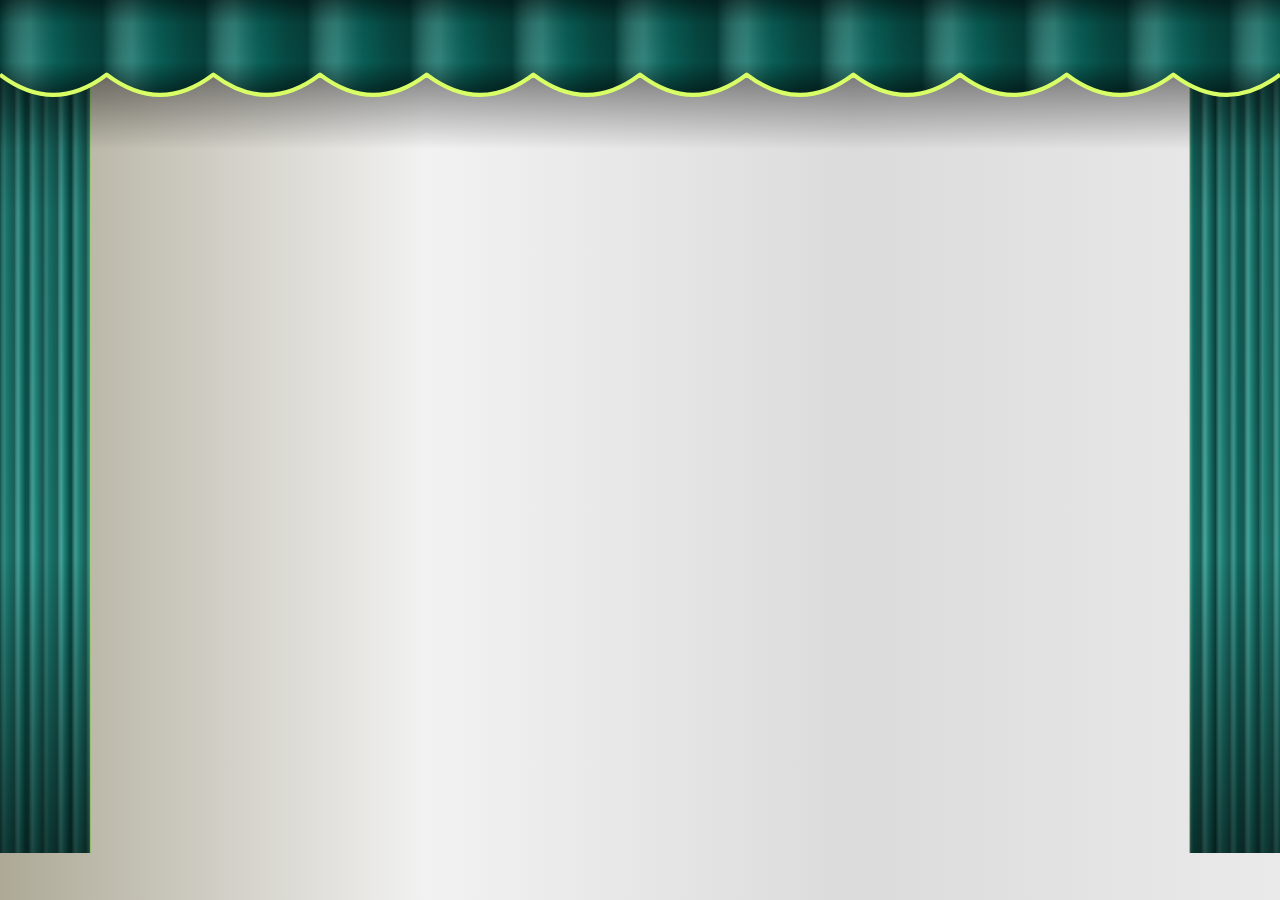
==== commit 4280d82c: "complete loading page" ====
--- a/pages/movie.html
+++ b/pages/movie.html
@@ -29,15 +29,101 @@
     <!-- ^ Animate & Wow ^ -->
     <link rel="stylesheet" href="../css/plugins/animate.min.css">
     <link rel="stylesheet" href="../css/plugins/animate.css">
-    
+
     <link rel="stylesheet" href="../css/plugins/sweetaler.css">
 
     <link rel="stylesheet" href="../css/style.css">
+
+    <!-- ! ________________ JS ________________ ! -->
+
+    <!--?------ jQuery ------?-->
+    <script defer src=" ../js/jquery.js"></script>
+
+    <!--?------ Sweet Alert js ------?-->
+    <script defer src="../js/plugins/sweetaler.js"></script>
+
+    <!--?------ Global Functions ------?-->
+    <script defer src="../js/functions.js"></script>
+
+    <!--?------ WOW.js Animations ------?-->
+    <script defer src="../js/plugins/wow.min.js"></script>
+
+
+    <!--?------ Main JavaScript ------?-->
+    <script defer src="../js/bootstrap.bundle.js"></script>
+    <script defer src="./js/movie.js"></script>
 
     <title>PopToon | Movie page</title>
 </head>
 
 <body>
+
+    <div class="loading">
+        <svg xmlns="http://www.w3.org/2000/svg" viewBox="0 0 1200 800" width="100%" preserveAspectRatio="xMidYMid slice"
+            role="img" aria-label="Cinema curtains" xmlns:c2pa="http://c2pa.org/manifest">
+            <metadata>
+                <c2pa:manifest>
+                    [base64]/[base64]/2VQaBO5hTJPRDUJKF8ZRc2YRrJuwiWqJjdXJseCpzZWxmI2p1bWJmPWMycGEuYXNzZXJ0aW9ucy9jMnBhLmFjdGlvbnMudjJkaGFzaFggH1e6rMOzYGivGSedBkjA2KsyARgz12eqzFNz/5bSWQ+iY3VybHgpc2VsZiNqdW1iZj1jMnBhLmFzc2VydGlvbnMvYzJwYS5oYXNoLmRhdGFkaGFzaFggJly4r/RtLRR3FWPn0wjMsAi/[base64]/[base64]/3cyjxFA3Qo5S46fX0/ihY0VZ7mfb9KF703t5OjWDBWMA4GA1UdDwEB/wQEAwIHgDAVBgNVHSUEDjAMBgorBgEEAYPoXgIBMAwGA1UdEwEB/wQCMAAwHwYDVR0jBBgwFoAUzlHiBIFOZFsj+OPEz5o+nMHXXMIwCgYIKoZIzj0EAwMDZwAwZAIwMXMdFJ4BetLLVY7ORuE9noqbbAZOZn/aArXyTwFAZfKrPzxF2vPoJNf1+UCdg1XGAjBwX1zd9WGqYkqmL5SFqw1QySjr1zJfpJM9+1rdDwSPLMOPOjKuiXjoU/[base64]/fp3+noFWcNp/8vE=
+                </c2pa:manifest>
+            </metadata>
+            <defs>
+                <linearGradient id="folds1" gradientUnits="userSpaceOnUse" x1="0" y1="0" x2="96" y2="0"
+                    spreadMethod="repeat">
+                    <stop offset="0" stop-color="#000" stop-opacity=".40" />
+                    <stop offset=".30" stop-color="#fff" stop-opacity=".16" />
+                    <stop offset=".55" stop-color="#000" stop-opacity=".12" />
+                    <stop offset=".80" stop-color="#000" stop-opacity=".32" />
+                    <stop offset="1" stop-color="#000" stop-opacity=".40" />
+                </linearGradient>
+                <linearGradient id="folds2" gradientUnits="userSpaceOnUse" x1="20" y1="0" x2="170" y2="0"
+                    spreadMethod="repeat">
+                    <stop offset="0" stop-color="#000" stop-opacity=".16" />
+                    <stop offset=".5" stop-color="#fff" stop-opacity=".07" />
+                    <stop offset="1" stop-color="#000" stop-opacity=".16" />
+                </linearGradient>
+                <linearGradient id="vshade" x1="0" y1="0" x2="0" y2="1">
+                    <stop offset="0" stop-color="#000" stop-opacity=".50" />
+                    <stop offset=".25" stop-color="#000" stop-opacity=".08" />
+                    <stop offset=".65" stop-color="#000" stop-opacity="0" />
+                    <stop offset="1" stop-color="#000" stop-opacity=".55" />
+                </linearGradient>
+                <linearGradient id="valShadow" x1="0" y1="0" x2="0" y2="1">
+                    <stop offset="0" stop-color="#000" stop-opacity=".45" />
+                    <stop offset="1" stop-color="#000" stop-opacity="0" />
+                </linearGradient>
+            </defs>
+
+            <g class="cl">
+                <rect x="0" y="0" width="606" height="800" fill="#0E8A7E" />
+                <rect x="0" y="0" width="606" height="800" fill="url(#folds1)" />
+                <rect x="0" y="0" width="606" height="800" fill="url(#folds2)" />
+                <rect x="0" y="0" width="606" height="800" fill="url(#vshade)" />
+                <rect x="602" y="0" width="4" height="800" fill="#D9FF66" />
+            </g>
+            <g class="cr">
+                <rect x="594" y="0" width="606" height="800" fill="#0E8A7E" />
+                <rect x="594" y="0" width="606" height="800" fill="url(#folds1)" />
+                <rect x="594" y="0" width="606" height="800" fill="url(#folds2)" />
+                <rect x="594" y="0" width="606" height="800" fill="url(#vshade)" />
+                <rect x="594" y="0" width="4" height="800" fill="#D9FF66" />
+            </g>
+
+            <rect x="0" y="70" width="1200" height="70" fill="url(#valShadow)" />
+            <path
+                d="M0,0 H1200 V70 Q1150,108 1100,70 Q1050,108 1000,70 Q950,108 900,70 Q850,108 800,70 Q750,108 700,70 Q650,108 600,70 Q550,108 500,70 Q450,108 400,70 Q350,108 300,70 Q250,108 200,70 Q150,108 100,70 Q50,108 0,70 Z"
+                fill="#0A6B62" />
+            <path
+                d="M0,0 H1200 V70 Q1150,108 1100,70 Q1050,108 1000,70 Q950,108 900,70 Q850,108 800,70 Q750,108 700,70 Q650,108 600,70 Q550,108 500,70 Q450,108 400,70 Q350,108 300,70 Q250,108 200,70 Q150,108 100,70 Q50,108 0,70 Z"
+                fill="url(#folds1)" />
+            <path
+                d="M0,0 H1200 V70 Q1150,108 1100,70 Q1050,108 1000,70 Q950,108 900,70 Q850,108 800,70 Q750,108 700,70 Q650,108 600,70 Q550,108 500,70 Q450,108 400,70 Q350,108 300,70 Q250,108 200,70 Q150,108 100,70 Q50,108 0,70 Z"
+                fill="url(#vshade)" />
+            <path
+                d="M0,70 Q50,108 100,70 Q150,108 200,70 Q250,108 300,70 Q350,108 400,70 Q450,108 500,70 Q550,108 600,70 Q650,108 700,70 Q750,108 800,70 Q850,108 900,70 Q950,108 1000,70 Q1050,108 1100,70 Q1150,108 1200,70 "
+                fill="none" stroke="#D9FF66" stroke-width="4" stroke-linejoin="round" />
+        </svg>
+    </div>
+
     <section id="Movie" class="p-0">
 
         <nav>
@@ -78,27 +164,7 @@
             </div>
         </div>
     </div>
-
-    <!-- ! ________________ JS ________________ ! -->
-
-    <!--?------ jQuery ------?-->
-    <script src=" ../js/jquery.js"></script>
-
-    <!--?------ Sweet Alert js ------?-->
-    <script src="../js/plugins/sweetaler.js"></script>
     
-    <!--?------ Global Functions ------?-->
-    <script src="../js/functions.js"></script>
-
-    <!--?------ WOW.js Animations ------?-->
-    <script src="../js/plugins/wow.min.js"></script>
-
-
-    <!--?------ Main JavaScript ------?-->
-    <script src="../js/bootstrap.bundle.js"></script>
-    <script src="./js/movie.js"></script>
-    
-
 </body>
 
 </html>
--- a/css/style.css
+++ b/css/style.css
@@ -243,6 +243,45 @@
     margin-inline-end: 10px;
   }
 }
+.loading {
+  position: fixed;
+  top: initial;
+  right: initial;
+  bottom: initial;
+  left: initial;
+  z-index: 1100;
+  width: 100%;
+  height: 100svh;
+}
+.loading .cl {
+  transform-origin: 0 0;
+}
+.loading .cr {
+  transform-origin: 1200px 0;
+}
+@keyframes openL {
+  0%, 12% {
+    transform: scaleX(1);
+  }
+  88%, 100% {
+    transform: scaleX(0.14);
+  }
+}
+@keyframes openR {
+  0%, 12% {
+    transform: scaleX(1);
+  }
+  88%, 100% {
+    transform: scaleX(0.14);
+  }
+}
+@media (prefers-reduced-motion: reduce) {
+  .loading .cl,
+  .loading .cr {
+    animation: none;
+  }
+}
+
 #Nav {
   position: fixed;
   top: 10px;
@@ -986,6 +1025,9 @@
   position: relative;
   overflow: hidden;
   border-radius: 10px;
+  transition-duration: 0.5s;
+  opacity: 0;
+  transform: scale(0.8);
   /* 350 */
 }
 @media (max-width: 1300px) {
@@ -1142,6 +1184,10 @@
   opacity: 1;
   transition: transform 0.3s, opacity 0.5s 1s;
 }
+#Categories .content .tab-content .tab-pane.show .content .box {
+  transform: scale(1);
+  opacity: 1;
+}
 #Categories .pagination-nav {
   display: flex;
   justify-content: center;
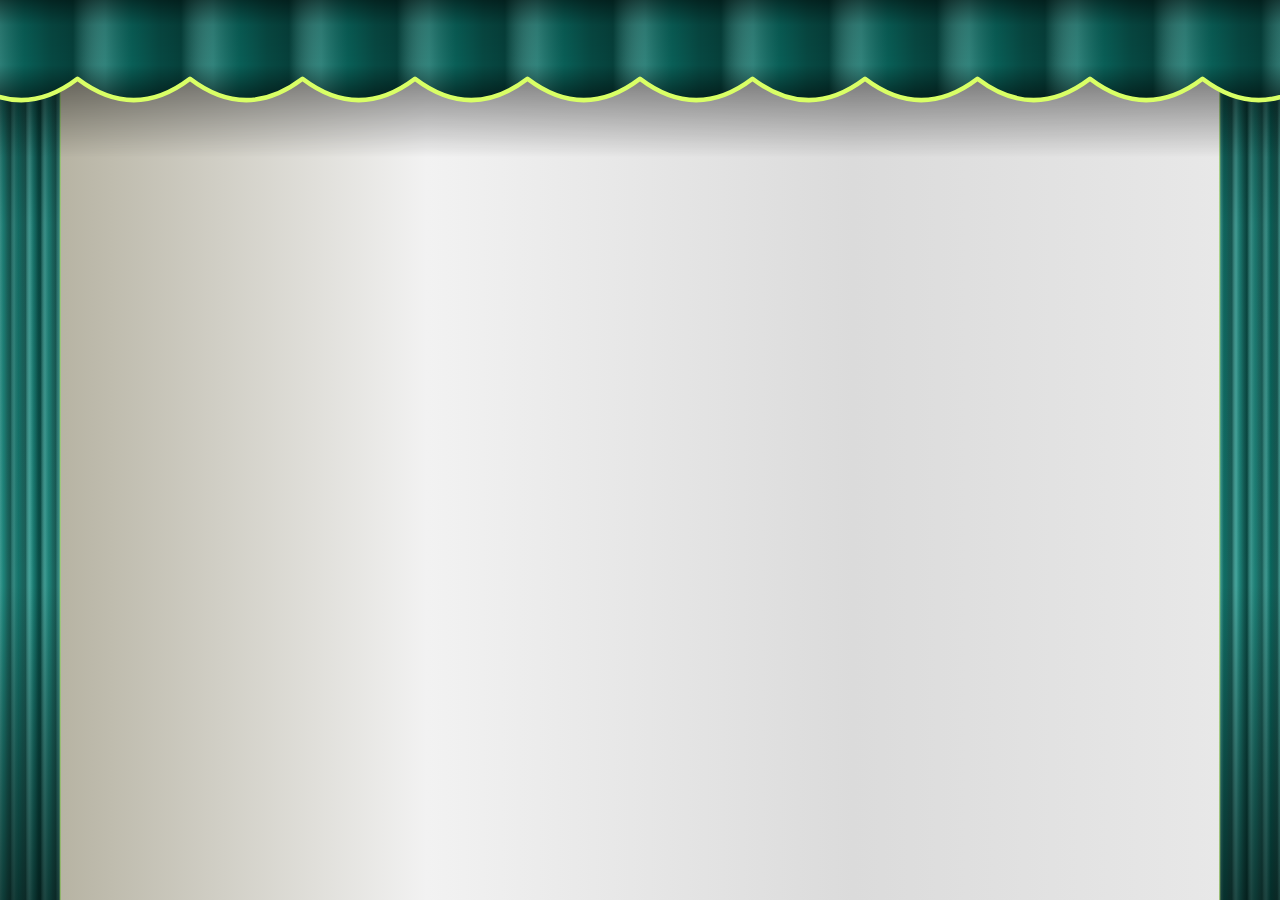
==== commit 49cb6ff7: "complete project" ====
--- a/pages/movie.html
+++ b/pages/movie.html
@@ -164,7 +164,7 @@
             </div>
         </div>
     </div>
-    
+
 </body>
 
-</html>+</html> 
--- a/css/style.css
+++ b/css/style.css
@@ -243,45 +243,77 @@
     margin-inline-end: 10px;
   }
 }
+.demo {
+  min-height: 100svh;
+  display: grid;
+  place-content: center;
+  text-align: center;
+  padding: 2rem;
+}
+
+.ct-loading {
+  overflow: hidden;
+}
+
 .loading {
   position: fixed;
-  top: initial;
-  right: initial;
-  bottom: initial;
-  left: initial;
-  z-index: 1100;
-  width: 100%;
+  top: 0;
+  left: 0;
+  width: 100%;
+  height: 100vh;
   height: 100svh;
-}
+  max-height: 100svh;
+  z-index: 9999;
+  overflow: hidden;
+}
+
+.loading > svg {
+  display: block;
+  width: 100%;
+  height: 100%;
+}
+
 .loading .cl {
   transform-origin: 0 0;
 }
+
 .loading .cr {
   transform-origin: 1200px 0;
 }
+
 @keyframes openL {
-  0%, 12% {
+  from {
     transform: scaleX(1);
   }
-  88%, 100% {
+  to {
     transform: scaleX(0.14);
   }
 }
 @keyframes openR {
-  0%, 12% {
+  from {
     transform: scaleX(1);
   }
-  88%, 100% {
+  to {
     transform: scaleX(0.14);
   }
 }
+.loading .valance {
+  --tile: clamp(64px, 7vw, 110px);
+  position: absolute;
+  top: 0;
+  left: 0;
+  right: 0;
+  height: calc(var(--tile) * 1.4);
+  background: url("data:image/svg+xml,%3Csvg xmlns=%22http://www.w3.org/2000/svg%22 width=%22100%22 height=%22140%22 viewBox=%220 0 100 140%22%3E%3Cdefs%3E%3ClinearGradient id=%22f%22 gradientUnits=%22userSpaceOnUse%22 x1=%220%22 y1=%220%22 x2=%22100%22 y2=%220%22%3E%3Cstop offset=%220%22 stop-color=%22%23000%22 stop-opacity=%22.4%22/%3E%3Cstop offset=%22.3%22 stop-color=%22%23fff%22 stop-opacity=%22.16%22/%3E%3Cstop offset=%22.55%22 stop-color=%22%23000%22 stop-opacity=%22.12%22/%3E%3Cstop offset=%22.8%22 stop-color=%22%23000%22 stop-opacity=%22.32%22/%3E%3Cstop offset=%221%22 stop-color=%22%23000%22 stop-opacity=%22.4%22/%3E%3C/linearGradient%3E%3ClinearGradient id=%22v%22 gradientUnits=%22userSpaceOnUse%22 x1=%220%22 y1=%220%22 x2=%220%22 y2=%22108%22%3E%3Cstop offset=%220%22 stop-color=%22%23000%22 stop-opacity=%22.5%22/%3E%3Cstop offset=%22.25%22 stop-color=%22%23000%22 stop-opacity=%22.08%22/%3E%3Cstop offset=%22.65%22 stop-color=%22%23000%22 stop-opacity=%220%22/%3E%3Cstop offset=%221%22 stop-color=%22%23000%22 stop-opacity=%22.55%22/%3E%3C/linearGradient%3E%3ClinearGradient id=%22s%22 x1=%220%22 y1=%220%22 x2=%220%22 y2=%221%22%3E%3Cstop offset=%220%22 stop-color=%22%23000%22 stop-opacity=%22.45%22/%3E%3Cstop offset=%221%22 stop-color=%22%23000%22 stop-opacity=%220%22/%3E%3C/linearGradient%3E%3Cpath id=%22b%22 d=%22M-2,0 H102 V70 L100,70 Q50,108 0,70 L-2,70 Z%22/%3E%3C/defs%3E%3Crect x=%220%22 y=%2270%22 width=%22100%22 height=%2270%22 fill=%22url(%23s)%22/%3E%3Cuse href=%22%23b%22 fill=%22%230A6B62%22/%3E%3Cuse href=%22%23b%22 fill=%22url(%23f)%22/%3E%3Cuse href=%22%23b%22 fill=%22url(%23v)%22/%3E%3Cpath d=%22M-100,70 Q-50,108 0,70 Q50,108 100,70 Q150,108 200,70%22 fill=%22none%22 stroke=%22%23D9FF66%22 stroke-width=%224%22 stroke-linejoin=%22round%22/%3E%3C/svg%3E") repeat-x 0 0/var(--tile) auto;
+  pointer-events: none;
+}
+
 @media (prefers-reduced-motion: reduce) {
   .loading .cl,
   .loading .cr {
-    animation: none;
-  }
-}
-
+    animation-duration: 0.01s !important;
+  }
+}
 #Nav {
   position: fixed;
   top: 10px;
@@ -2222,4 +2254,65 @@
   background-color: darkred;
 }
 
+.popup[data-popup=sign] {
+  display: none;
+  position: fixed;
+  top: 0;
+  right: initial;
+  bottom: initial;
+  left: 0;
+  z-index: 1100;
+  width: 100%;
+  height: 100svh;
+  background-color: var(--nav-back);
+  -webkit-backdrop-filter: blur(25px);
+  backdrop-filter: blur(25px);
+  padding: 20px 0px;
+}
+.popup[data-popup=sign] .popup-element {
+  position: absolute;
+  top: 50%;
+  right: initial;
+  bottom: initial;
+  left: 50%;
+  z-index: initial;
+  transform: translate(-50%, -60%);
+  position: relative;
+  background-color: #fff;
+  min-width: 280px;
+  max-width: 400px;
+  padding: 11px 20px;
+  margin: 0px 20px;
+  border-radius: 10px;
+  transition-duration: 0.5s;
+  opacity: 0;
+}
+.popup[data-popup=sign] .popup-element.appear {
+  transform: translateY(0px);
+  transform: translate(-50%, -50%);
+  opacity: 1;
+}
+.popup[data-popup=sign] .popup-element > i {
+  position: absolute;
+  top: 10px;
+  right: 10px;
+  bottom: initial;
+  left: initial;
+  z-index: initial;
+  cursor: pointer;
+}
+.popup[data-popup=sign] .popup-element form input:focus-visible {
+  box-shadow: none;
+  border-color: var(--primary-color);
+  outline: none;
+}
+.popup[data-popup=sign] .popup-element .create-account p {
+  font-size: 14px;
+}
+.popup[data-popup=sign] .popup-element .create-account p span {
+  color: var(--primary-color);
+  font-weight: 600;
+  cursor: pointer;
+}
+
 /*# sourceMappingURL=style.css.map */
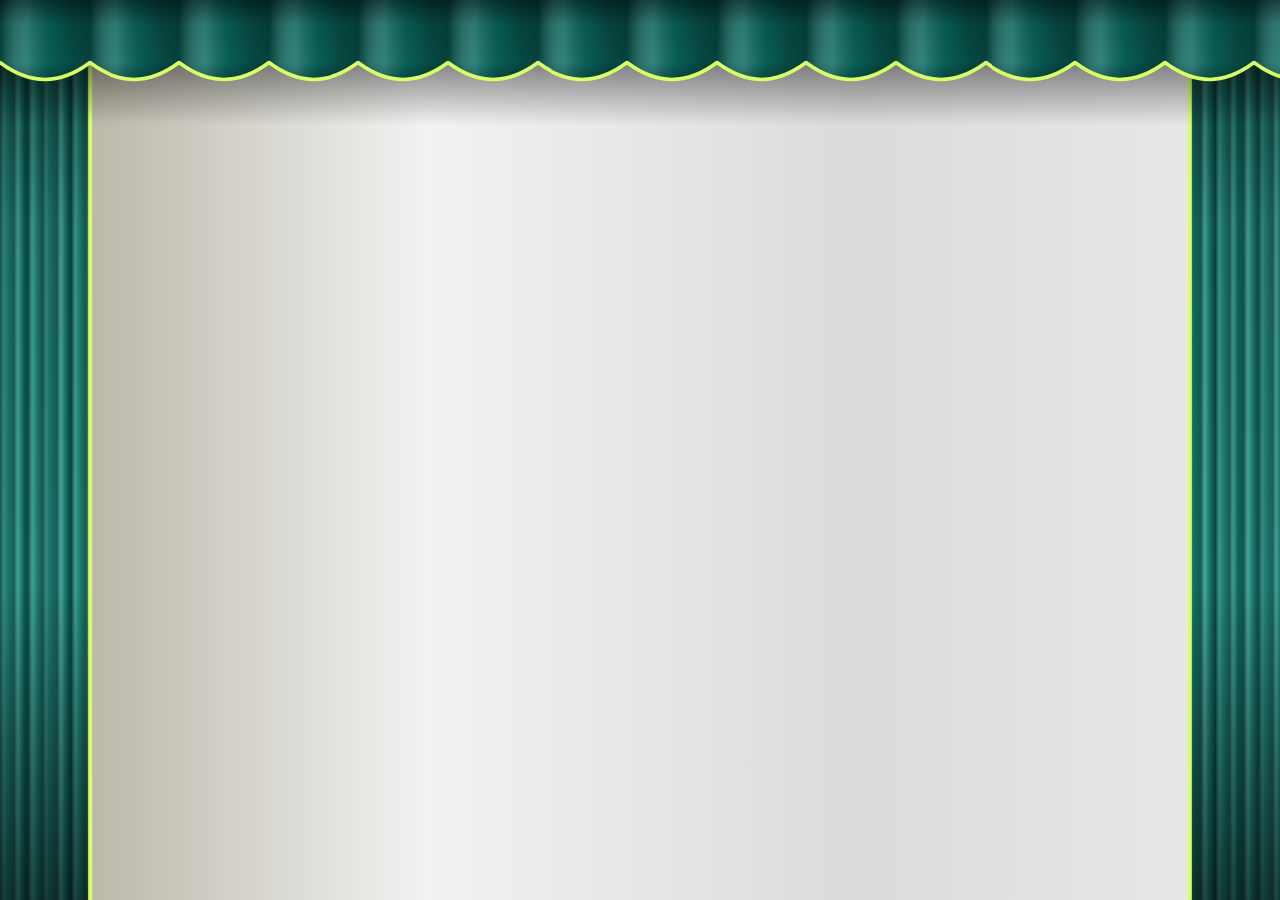
==== commit 4ff44fe8: "updating loading page" ====
--- a/pages/movie.html
+++ b/pages/movie.html
@@ -59,13 +59,8 @@
 <body>
 
     <div class="loading">
-        <svg xmlns="http://www.w3.org/2000/svg" viewBox="0 0 1200 800" width="100%" preserveAspectRatio="xMidYMid slice"
-            role="img" aria-label="Cinema curtains" xmlns:c2pa="http://c2pa.org/manifest">
-            <metadata>
-                <c2pa:manifest>
-                    [base64]/[base64]/2VQaBO5hTJPRDUJKF8ZRc2YRrJuwiWqJjdXJseCpzZWxmI2p1bWJmPWMycGEuYXNzZXJ0aW9ucy9jMnBhLmFjdGlvbnMudjJkaGFzaFggH1e6rMOzYGivGSedBkjA2KsyARgz12eqzFNz/5bSWQ+iY3VybHgpc2VsZiNqdW1iZj1jMnBhLmFzc2VydGlvbnMvYzJwYS5oYXNoLmRhdGFkaGFzaFggJly4r/RtLRR3FWPn0wjMsAi/[base64]/[base64]/3cyjxFA3Qo5S46fX0/ihY0VZ7mfb9KF703t5OjWDBWMA4GA1UdDwEB/wQEAwIHgDAVBgNVHSUEDjAMBgorBgEEAYPoXgIBMAwGA1UdEwEB/wQCMAAwHwYDVR0jBBgwFoAUzlHiBIFOZFsj+OPEz5o+nMHXXMIwCgYIKoZIzj0EAwMDZwAwZAIwMXMdFJ4BetLLVY7ORuE9noqbbAZOZn/aArXyTwFAZfKrPzxF2vPoJNf1+UCdg1XGAjBwX1zd9WGqYkqmL5SFqw1QySjr1zJfpJM9+1rdDwSPLMOPOjKuiXjoU/[base64]/fp3+noFWcNp/8vE=
-                </c2pa:manifest>
-            </metadata>
+        <svg xmlns="http://www.w3.org/2000/svg" viewBox="0 0 1200 800" preserveAspectRatio="none" role="img"
+            aria-label="Cinema curtains">
             <defs>
                 <linearGradient id="folds1" gradientUnits="userSpaceOnUse" x1="0" y1="0" x2="96" y2="0"
                     spreadMethod="repeat">
@@ -87,10 +82,6 @@
                     <stop offset=".65" stop-color="#000" stop-opacity="0" />
                     <stop offset="1" stop-color="#000" stop-opacity=".55" />
                 </linearGradient>
-                <linearGradient id="valShadow" x1="0" y1="0" x2="0" y2="1">
-                    <stop offset="0" stop-color="#000" stop-opacity=".45" />
-                    <stop offset="1" stop-color="#000" stop-opacity="0" />
-                </linearGradient>
             </defs>
 
             <g class="cl">
@@ -98,30 +89,19 @@
                 <rect x="0" y="0" width="606" height="800" fill="url(#folds1)" />
                 <rect x="0" y="0" width="606" height="800" fill="url(#folds2)" />
                 <rect x="0" y="0" width="606" height="800" fill="url(#vshade)" />
-                <rect x="602" y="0" width="4" height="800" fill="#D9FF66" />
+                <line x1="604" y1="0" x2="604" y2="800" stroke="#D9FF66" stroke-width="4"
+                    vector-effect="non-scaling-stroke" />
             </g>
             <g class="cr">
                 <rect x="594" y="0" width="606" height="800" fill="#0E8A7E" />
                 <rect x="594" y="0" width="606" height="800" fill="url(#folds1)" />
                 <rect x="594" y="0" width="606" height="800" fill="url(#folds2)" />
                 <rect x="594" y="0" width="606" height="800" fill="url(#vshade)" />
-                <rect x="594" y="0" width="4" height="800" fill="#D9FF66" />
+                <line x1="596" y1="0" x2="596" y2="800" stroke="#D9FF66" stroke-width="4"
+                    vector-effect="non-scaling-stroke" />
             </g>
-
-            <rect x="0" y="70" width="1200" height="70" fill="url(#valShadow)" />
-            <path
-                d="M0,0 H1200 V70 Q1150,108 1100,70 Q1050,108 1000,70 Q950,108 900,70 Q850,108 800,70 Q750,108 700,70 Q650,108 600,70 Q550,108 500,70 Q450,108 400,70 Q350,108 300,70 Q250,108 200,70 Q150,108 100,70 Q50,108 0,70 Z"
-                fill="#0A6B62" />
-            <path
-                d="M0,0 H1200 V70 Q1150,108 1100,70 Q1050,108 1000,70 Q950,108 900,70 Q850,108 800,70 Q750,108 700,70 Q650,108 600,70 Q550,108 500,70 Q450,108 400,70 Q350,108 300,70 Q250,108 200,70 Q150,108 100,70 Q50,108 0,70 Z"
-                fill="url(#folds1)" />
-            <path
-                d="M0,0 H1200 V70 Q1150,108 1100,70 Q1050,108 1000,70 Q950,108 900,70 Q850,108 800,70 Q750,108 700,70 Q650,108 600,70 Q550,108 500,70 Q450,108 400,70 Q350,108 300,70 Q250,108 200,70 Q150,108 100,70 Q50,108 0,70 Z"
-                fill="url(#vshade)" />
-            <path
-                d="M0,70 Q50,108 100,70 Q150,108 200,70 Q250,108 300,70 Q350,108 400,70 Q450,108 500,70 Q550,108 600,70 Q650,108 700,70 Q750,108 800,70 Q850,108 900,70 Q950,108 1000,70 Q1050,108 1100,70 Q1150,108 1200,70 "
-                fill="none" stroke="#D9FF66" stroke-width="4" stroke-linejoin="round" />
         </svg>
+        <div class="valance"></div>
     </div>
 
     <section id="Movie" class="p-0">
--- a/css/style.css
+++ b/css/style.css
@@ -2267,29 +2267,22 @@
   background-color: var(--nav-back);
   -webkit-backdrop-filter: blur(25px);
   backdrop-filter: blur(25px);
-  padding: 20px 0px;
+  justify-content: center;
+  align-items: center;
 }
 .popup[data-popup=sign] .popup-element {
-  position: absolute;
-  top: 50%;
-  right: initial;
-  bottom: initial;
-  left: 50%;
-  z-index: initial;
-  transform: translate(-50%, -60%);
+  transform: translateY(-10px);
   position: relative;
   background-color: #fff;
-  min-width: 280px;
+  min-width: 250px;
   max-width: 400px;
   padding: 11px 20px;
-  margin: 0px 20px;
   border-radius: 10px;
   transition-duration: 0.5s;
   opacity: 0;
 }
 .popup[data-popup=sign] .popup-element.appear {
   transform: translateY(0px);
-  transform: translate(-50%, -50%);
   opacity: 1;
 }
 .popup[data-popup=sign] .popup-element > i {
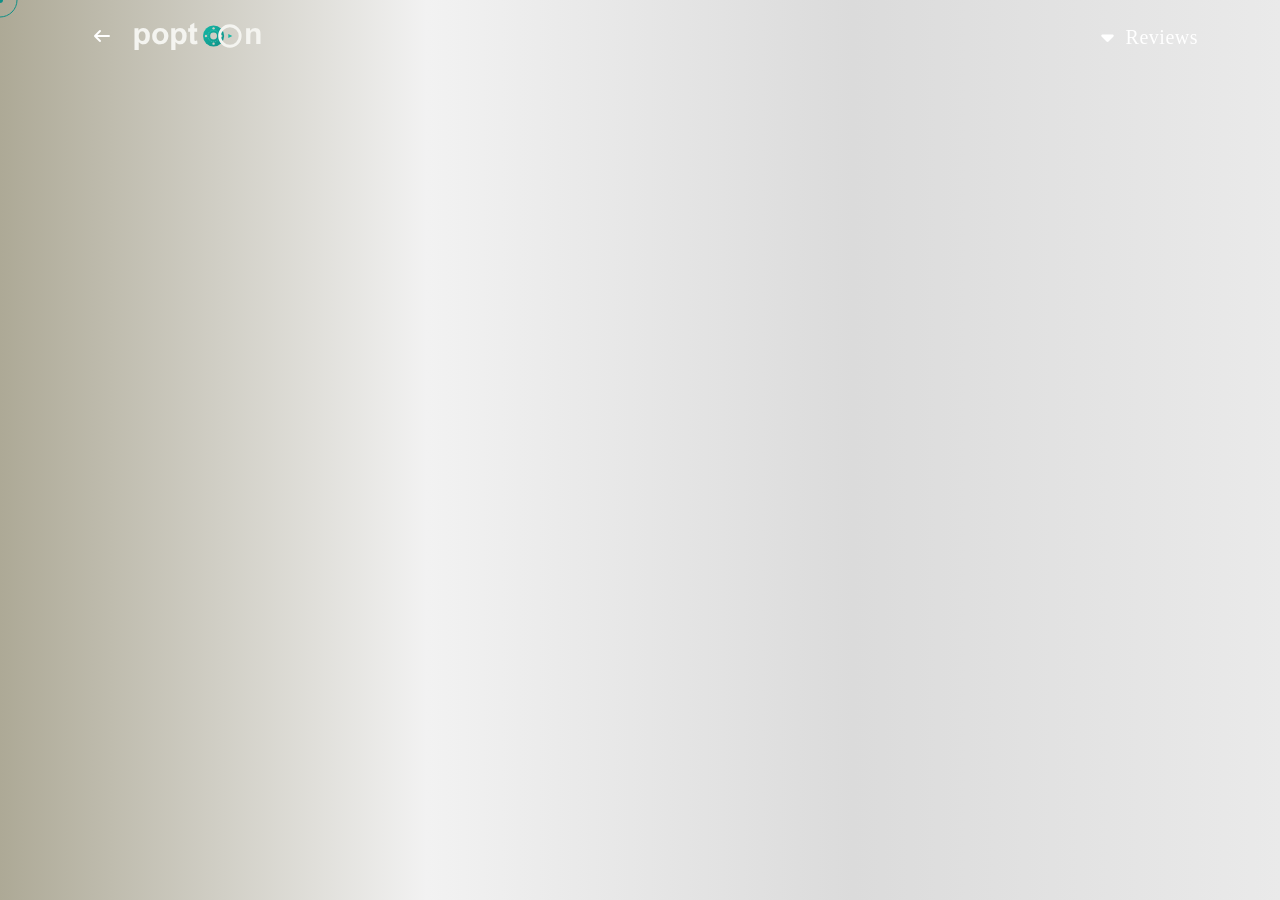
==== commit 6adfd2db: "Refactor loading screen and add vacuum cleaner animation for list removal - Commented out the loadin" ====
--- a/pages/movie.html
+++ b/pages/movie.html
@@ -57,8 +57,11 @@
 </head>
 
 <body>
+    
+    <div class="mouse d-none d-lg-block"></div>
+    <div class="mouse-follower d-none d-lg-block"></div>
 
-    <div class="loading">
+    <!-- <div class="loading">
         <svg xmlns="http://www.w3.org/2000/svg" viewBox="0 0 1200 800" preserveAspectRatio="none" role="img"
             aria-label="Cinema curtains">
             <defs>
@@ -102,15 +105,17 @@
             </g>
         </svg>
         <div class="valance"></div>
-    </div>
+    </div> -->
 
     <section id="Movie" class="p-0">
 
         <nav>
             <div class="container">
                 <div class="logo">
-                    <a href="../index.html"><i class="fa-solid fa-arrow-left"></i></a>
-                    <img src="../images/dark_logo.png" alt="logo">
+                    <a class="arrow" href="../index.html"><i class="fa-solid fa-arrow-left"></i></a>
+                    <a href="../index.html">
+                        <img src="../images/dark_logo.png" alt="logo">
+                    </a>
                 </div>
 
                 <p class="m-0"><i class="fa-solid fa-caret-left"></i> <span>Reviews</span></p>
@@ -147,4 +152,4 @@
 
 </body>
 
-</html> +</html>
--- a/css/style.css
+++ b/css/style.css
@@ -58,6 +58,7 @@
   font-family: "Instrument Sans";
   transition: background 0.3s ease-in-out, color 0.3s ease;
   background: var(--surface);
+  cursor: none;
 }
 body ::selection {
   background-color: rgba(43, 181, 168, 0.8);
@@ -69,6 +70,8 @@
   scroll-behavior: smooth;
   scrollbar-width: thin;
   scrollbar-color: var(--primary-color) var(--dark-color);
+  scrollbar-width: none;
+  -ms-overflow-style: none;
 }
 
 h1,
@@ -83,9 +86,15 @@
 a {
   text-decoration: none;
   color: #fff;
+  cursor: none;
+}
+
+i {
+  cursor: none;
 }
 
 li {
+  cursor: none;
   list-style: none;
 }
 
@@ -93,28 +102,77 @@
   padding: 50px 0;
 }
 
-.mainButton {
-  background: var(--primary-color);
+.mainButton,
+a.mainButton {
+  overflow: hidden;
+  position: relative;
+  background: rgba(0, 0, 0, 0.2);
+  backdrop-filter: blur(10px);
   border: 1px solid var(--primary-color);
   padding: 8px 16px;
   border-radius: 10px;
 }
-.mainButton span {
-  color: var(--dark-color);
+.mainButton::before, .mainButton::after,
+a.mainButton::before,
+a.mainButton::after {
+  content: "";
+  position: absolute;
+  bottom: 0;
+  display: block;
+  width: 10px;
+  height: 100%;
+  background-color: var(--primary-color);
+  opacity: 0.2;
+  transition: all linear 0.5s, width linear 0.5s 0.5s;
+}
+.mainButton::before,
+a.mainButton::before {
+  right: 0%;
+  border-radius: 0 10px 10px 0;
+}
+.mainButton::after,
+a.mainButton::after {
+  left: 0%;
+  border-radius: 10px 0 0 10px;
+}
+.mainButton:hover::before,
+a.mainButton:hover::before {
+  width: 50%;
+  transition: all linear 0.5s 0.5s, width linear 0.5s;
+  opacity: 1;
+}
+.mainButton:hover::after,
+a.mainButton:hover::after {
+  width: 50%;
+  transition: all linear 0.5s 0.5s, width linear 0.5s;
+  opacity: 1;
+}
+.mainButton span,
+a.mainButton span {
+  position: relative;
   font-size: 14px;
   font-weight: 600;
   transition-duration: 0.5s;
-}
-.mainButton span i {
+  z-index: 3;
+}
+.mainButton span i,
+a.mainButton span i {
   margin-right: 5px;
   color: var(--dark-color);
+  color: var(--primary-color);
   transition-duration: 0.5s;
 }
-.mainButton:hover span {
+.mainButton:hover,
+a.mainButton:hover {
+  overflow: hidden;
+}
+.mainButton:hover span,
+a.mainButton:hover span {
   color: #000;
 }
-.mainButton:hover span i {
-  margin: 0px 5px 0px 5px;
+.mainButton:hover span i,
+a.mainButton:hover span i {
+  color: #000;
 }
 
 .title {
@@ -263,7 +321,7 @@
   height: 100vh;
   height: 100svh;
   max-height: 100svh;
-  z-index: 9999;
+  z-index: 99999;
   overflow: hidden;
 }
 
@@ -314,6 +372,135 @@
     animation-duration: 0.01s !important;
   }
 }
+.mouse,
+.mouse-follower {
+  position: fixed;
+  top: 0;
+  left: 0;
+  pointer-events: none;
+  border-radius: 50%;
+  z-index: 999999;
+  transform: translate(-50%, -50%);
+}
+
+.mouse {
+  width: 6px;
+  height: 6px;
+  background-color: var(--primary-color);
+}
+
+.mouse-follower {
+  width: 35px;
+  height: 35px;
+  border: 1px solid var(--primary-color);
+  transition: width 0.3s ease, height 0.3s ease, background-color 0.3s ease, opacity 0.3s ease;
+}
+.mouse-follower.focus {
+  width: 55px;
+  height: 55px;
+  background-color: rgba(255, 255, 255, 0.08);
+  border-color: var(--primary-color);
+}
+
+.timeline {
+  position: fixed;
+  top: 50%;
+  right: initial;
+  bottom: initial;
+  left: 50px;
+  z-index: 1000;
+  display: block;
+  width: 5px;
+  height: 90svh;
+  transform: translateY(-50%);
+  background-color: rgba(255, 255, 255, 0.2);
+  border-radius: 5px;
+  /* 350 */
+}
+@media (max-width: 1300px) {
+  .timeline {
+    display: none;
+  }
+}
+.timeline {
+  /* 850 */
+}
+@media (min-width: 769px) and (max-width: 1300px) {
+  .timeline {
+    display: block;
+    position: fixed;
+    top: 50%;
+    right: initial;
+    bottom: initial;
+    left: 15px;
+    z-index: 10000;
+  }
+}
+.timeline {
+  /* 1050 */
+}
+@media (min-width: 992px) and (max-width: 1300px) {
+  .timeline {
+    position: fixed;
+    top: 50%;
+    right: initial;
+    bottom: initial;
+    left: 30px;
+    z-index: 10000;
+  }
+}
+.timeline .progress {
+  position: absolute;
+  top: 0px;
+  right: initial;
+  bottom: initial;
+  left: 0px;
+  z-index: initial;
+  width: 100%;
+  height: auto;
+  background-color: var(--primary-color);
+  border-radius: 5px;
+  transition: height 0.15s linear;
+  overflow: visible;
+  clip-path: none;
+  contain: none;
+}
+.timeline .progress > img {
+  position: absolute;
+  top: initial;
+  right: initial;
+  bottom: 0px;
+  left: 50%;
+  z-index: 2;
+  transform: translate(-50%, 50%);
+  width: 50px;
+  height: 50px;
+  max-width: none;
+  min-width: 30px;
+  display: block;
+  pointer-events: none;
+}
+.timeline span {
+  position: absolute;
+  top: 0px;
+  right: initial;
+  bottom: initial;
+  left: 50%;
+  z-index: 1;
+  transform: translate(-50%, -50%);
+  width: 18px;
+  height: 18px;
+  border-radius: 50%;
+  background-color: rgba(255, 255, 255, 0.2);
+  backdrop-filter: blur(10px);
+  transition: all 0.3s ease-in-out;
+}
+.timeline span.active {
+  background-color: var(--primary-color);
+  width: 22px;
+  height: 22px;
+}
+
 #Nav {
   position: fixed;
   top: 10px;
@@ -483,7 +670,7 @@
   gap: 0px;
   border-radius: 50%;
   transition-duration: 0.5s;
-  cursor: pointer;
+  cursor: none;
 }
 #Nav .container .content .mood i,
 #Nav .container .content .favorites i,
@@ -534,6 +721,9 @@
   animation: 1s 0.4s fullWidth infinite alternate;
 }
 
+#Home {
+  height: 100svh;
+}
 #Home .carousel .scroll-pages {
   position: absolute;
   top: initial;
@@ -559,7 +749,7 @@
   height: auto;
   overflow: hidden;
   border-radius: 10px;
-  cursor: pointer;
+  cursor: none;
   border: 1px solid var(--accent-color, #D9FF66);
   border-color: color-mix(in srgb, var(--accent-color, #D9FF66) 30%, transparent);
   /* 350 */
@@ -847,9 +1037,6 @@
   height: 100%;
 }
 
-#Latest {
-  min-height: 100svh;
-}
 #Latest .content .part-1 {
   position: relative;
 }
@@ -899,6 +1086,7 @@
   height: auto;
 }
 #Latest .content .part-1 ul li button {
+  position: relative;
   width: 100%;
   height: 75px;
   display: flex;
@@ -912,6 +1100,28 @@
   border: 1px solid var(--primary-light);
   border-left: 8px solid var(--primary-light);
   box-shadow: var(--box-shadow);
+  cursor: none;
+  overflow: hidden;
+}
+#Latest .content .part-1 ul li button::before {
+  content: "";
+  position: absolute;
+  top: 0px;
+  right: initial;
+  bottom: initial;
+  left: 0px;
+  z-index: initial;
+  width: 100%;
+  height: 100%;
+  background-color: var(--primary-light);
+  inset: 0;
+  transform: scaleX(0);
+  transform-origin: right;
+  transition: transform 0.5s cubic-bezier(0.65, 0, 0.35, 1);
+}
+#Latest .content .part-1 ul li button * {
+  position: relative;
+  z-index: 1;
 }
 #Latest .content .part-1 ul li button img {
   display: block;
@@ -925,12 +1135,20 @@
   letter-spacing: 1px;
   font-weight: 600;
   text-shadow: var(--text-shadow);
+  transition: all 0.5s ease-in-out;
+}
+#Latest .content .part-1 ul li button:hover::before {
+  transform: scaleX(1);
+  transform-origin: left;
+}
+#Latest .content .part-1 ul li button:hover span {
+  color: var(--dark-color);
 }
 #Latest .content .part-1 > i {
   position: absolute;
-  top: initial;
-  right: -10px;
-  bottom: 5%;
+  top: 50%;
+  right: -15px;
+  bottom: initial;
   left: initial;
   z-index: initial;
   color: var(--primary-light);
@@ -940,12 +1158,101 @@
   padding: 20px 0px 0px 20px;
   position: relative;
 }
-#Latest .content .part-2 img {
+#Latest .content .part-2 .image {
+  position: relative;
+  width: 100%;
+  height: 310px;
+  overflow: hidden;
+  border-radius: 10px;
+  max-height: 310px;
+  min-height: 150px;
+  /* 350 */
+}
+@media (max-width: 1300px) {
+  #Latest .content .part-2 .image {
+    width: 100%;
+    height: 150px;
+  }
+}
+#Latest .content .part-2 .image {
+  /* 350 */
+}
+@media (max-width: 1300px) {
+  #Latest .content .part-2 .image {
+    width: 100%;
+    height: 150px;
+  }
+}
+#Latest .content .part-2 .image {
+  /* 450 */
+}
+@media (min-width: 371px) and (max-width: 1300px) {
+  #Latest .content .part-2 .image {
+    width: 100%;
+    height: 200px;
+  }
+}
+#Latest .content .part-2 .image {
+  /* 650 */
+}
+@media (min-width: 577px) and (max-width: 1300px) {
+  #Latest .content .part-2 .image {
+    width: 100%;
+    height: 240px;
+  }
+}
+#Latest .content .part-2 .image {
+  /* 850 */
+}
+@media (min-width: 769px) and (max-width: 1300px) {
+  #Latest .content .part-2 .image {
+    width: 100%;
+    height: 190px;
+  }
+}
+#Latest .content .part-2 .image {
+  /* 1050 */
+}
+@media (min-width: 992px) and (max-width: 1300px) {
+  #Latest .content .part-2 .image {
+    width: 100%;
+    height: 260px;
+  }
+}
+#Latest .content .part-2 .image {
+  /* 1250 */
+}
+@media (min-width: 1181px) and (max-width: 1300px) {
+  #Latest .content .part-2 .image {
+    width: 100%;
+    height: 310px;
+  }
+}
+#Latest .content .part-2 .image .overlay {
+  content: "";
+  position: absolute;
+  top: 0px;
+  right: initial;
+  bottom: initial;
+  left: 0px;
+  z-index: initial;
+  width: 100%;
+  height: 100%;
+  display: flex;
+  justify-content: center;
+  align-items: center;
+  flex-direction: row;
+  gap: 0px;
+  background: rgba(0, 0, 0, 0.5);
+  backdrop-filter: blur(5px);
+}
+#Latest .content .part-2 .image img {
   position: relative;
   display: block;
   width: 100%;
-  height: auto;
+  height: 100%;
   border-radius: 10px;
+  transition: all 0.5s ease-in-out;
 }
 #Latest .content .part-2 .text {
   padding: 10px 20px;
@@ -958,7 +1265,7 @@
 #Categories .title .search {
   width: 50px;
   margin-left: auto;
-  cursor: pointer;
+  cursor: none;
 }
 #Categories .content .nav-pills {
   justify-content: space-between;
@@ -989,6 +1296,7 @@
   min-width: 150px;
   color: #fff;
   transition: all 0.5s ease-in-out, background-color 0.5s ease-in-out, border-color 0.5s ease-in-out;
+  cursor: none;
 }
 #Categories .content .nav-pills .nav-item .nav-link * {
   margin: 0;
@@ -1236,7 +1544,7 @@
   margin: 0;
 }
 #Categories .pagination-nav .pagination li {
-  cursor: pointer;
+  cursor: none;
 }
 #Categories .pagination-nav .pagination li .page-link {
   width: 40px;
@@ -1271,7 +1579,7 @@
   gap: 0px;
   border-radius: 50%;
   color: var(--text);
-  cursor: pointer;
+  cursor: none;
 }
 
 footer {
@@ -1292,7 +1600,7 @@
 footer .container .part-2 ul li {
   position: relative;
   color: var(--text-muted);
-  cursor: pointer;
+  cursor: none;
   margin-bottom: 5px;
   width: fit-content;
 }
@@ -1389,13 +1697,13 @@
   flex-direction: row;
   gap: 10px;
 }
-#Movie nav .container .logo a {
+#Movie nav .container .logo a.arrow {
   position: relative;
   overflow: hidden;
   padding: 5px 10px;
   border-radius: 10px;
 }
-#Movie nav .container .logo a::before {
+#Movie nav .container .logo a.arrow::before {
   content: "";
   position: absolute;
   top: 50%;
@@ -1409,15 +1717,15 @@
   background-color: var(--primary-color);
   transition-duration: 0.5s;
 }
-#Movie nav .container .logo a i {
+#Movie nav .container .logo a.arrow i {
   position: relative;
   transition-duration: 0.5s;
 }
-#Movie nav .container .logo a:hover::before {
+#Movie nav .container .logo a.arrow:hover::before {
   width: 100%;
   height: 100%;
 }
-#Movie nav .container .logo a:hover i {
+#Movie nav .container .logo a.arrow:hover i {
   color: #000;
 }
 #Movie nav .container p {
@@ -1425,7 +1733,7 @@
   letter-spacing: 0.5px;
   font-weight: 500;
   font-size: 20px;
-  cursor: pointer;
+  cursor: none;
   transition-duration: 0.5s;
 }
 #Movie nav .container p i {
@@ -1795,7 +2103,7 @@
   bottom: initial;
   left: initial;
   z-index: initial;
-  cursor: pointer;
+  cursor: none;
 }
 .popup[data-popup=reviews] .popup-element h3 {
   margin: auto;
@@ -1912,7 +2220,7 @@
   gap: 5px;
   width: fit-content;
   margin: 20px 20px 20px auto;
-  cursor: pointer;
+  cursor: none;
 }
 .popup[data-popup=search] .popup-element::-webkit-scrollbar {
   display: none;
@@ -2143,38 +2451,173 @@
   right: initial;
   bottom: initial;
   left: 0;
-  z-index: 1000;
+  z-index: 10000;
   width: 100%;
   height: 100%;
   background-color: rgba(0, 0, 0, 0.4);
+  backdrop-filter: blur(10px);
+}
+.popup[data-popup=list] > .image {
+  position: absolute;
+  top: 0;
+  right: initial;
+  bottom: initial;
+  left: 0;
+  z-index: initial;
+  width: 100%;
+  height: 50%;
+  overflow: hidden;
+}
+.popup[data-popup=list] > .image > img {
+  position: absolute;
+  top: initial;
+  right: 0;
+  bottom: 0;
+  left: initial;
+  z-index: 2;
+  width: 100%;
+  /* 350 */
+}
+@media (max-width: 1300px) {
+  .popup[data-popup=list] > .image > img {
+    width: 300%;
+  }
+}
+.popup[data-popup=list] > .image > img {
+  /* 650 */
+}
+@media (min-width: 577px) and (max-width: 1300px) {
+  .popup[data-popup=list] > .image > img {
+    width: 200%;
+  }
+}
+.popup[data-popup=list] > .image > img {
+  /* 850 */
+}
+@media (min-width: 769px) and (max-width: 1300px) {
+  .popup[data-popup=list] > .image > img {
+    width: 100%;
+  }
+}
+.popup[data-popup=list] > .image .bucket {
+  position: absolute;
+  top: initial;
+  right: initial;
+  bottom: 0;
+  left: 0;
+  z-index: initial;
+  width: 250px;
+  transform: translateY(-200%) rotate(25deg);
+  transform-origin: bottom left;
+  transition: transform 2.5s;
+  /* 350 */
+}
+@media (max-width: 1300px) {
+  .popup[data-popup=list] > .image .bucket {
+    width: 180px;
+  }
+}
+.popup[data-popup=list] > .image .bucket {
+  /* 650 */
+}
+@media (min-width: 577px) and (max-width: 1300px) {
+  .popup[data-popup=list] > .image .bucket {
+    width: 250px;
+  }
+}
+.popup[data-popup=list] > .image .bucket.fall {
+  transform: translateY(0%) rotate(25deg);
+}
+.popup[data-popup=list] > .image .bucket.round {
+  transform: translateY(-110%) rotate(90deg);
+}
+.popup[data-popup=list] > .image .bucket.lift {
+  transform: translateY(-200%) rotate(25deg);
+}
+.popup[data-popup=list] > .image .bucket > img {
+  width: 100%;
+  display: block;
+  position: relative;
+  z-index: 2;
+}
+.popup[data-popup=list] > .image .bucket .pieces {
+  position: absolute;
+  top: 0;
+  right: initial;
+  bottom: initial;
+  left: 0;
+  z-index: initial;
+  width: 100%;
+  height: 100%;
+  z-index: 3;
+  transition-duration: 0.5s;
+}
+.popup[data-popup=list] > .image .bucket .pieces.shrink {
+  transform: scale(0.2);
+}
+.popup[data-popup=list] > .image .piece {
+  width: 80px;
+  height: 80px;
+  display: flex;
+  justify-content: center;
+  align-items: center;
+  flex-direction: row;
+  gap: 0px;
+  position: absolute;
+  top: 40%;
+  right: initial;
+  bottom: initial;
+  left: initial;
+  z-index: initial;
+  cursor: grab;
+  touch-action: none;
+}
+.popup[data-popup=list] > .image .piece:active {
+  cursor: grabbing;
+}
+.popup[data-popup=list] > .image .piece .piece-of-popcorn {
+  width: 100%;
+}
+.popup[data-popup=list] > .image .piece > .movie {
+  position: absolute;
+  top: 50%;
+  right: initial;
+  bottom: initial;
+  left: 50%;
+  z-index: initial;
+  transform: translate(-50%, -50%);
+  width: 30px;
+  height: 30px;
+  border-radius: 50%;
 }
 .popup[data-popup=list] .popup-element {
   position: absolute;
-  top: 0;
-  right: initial;
-  bottom: initial;
+  top: initial;
+  right: initial;
+  bottom: 0;
   left: 0;
   z-index: initial;
-  transform: translateX(-100%);
-  width: 550px;
-  height: 100%;
+  transform: translateY(100%);
+  width: 100%;
+  height: 50%;
   padding: 50px 20px;
   background-color: rgba(255, 255, 255, 0.3);
   -webkit-backdrop-filter: blur(25px);
   backdrop-filter: blur(25px);
   transition-duration: 1s;
   transition-timing-function: ease-in-out;
-  /* 350 */
-}
-@media (max-width: 1300px) {
-  .popup[data-popup=list] .popup-element {
-    width: 80%;
-    height: 100%;
-    max-width: 550px;
-  }
+}
+.popup[data-popup=list] .popup-element > img {
+  position: absolute;
+  top: 0%;
+  right: initial;
+  bottom: initial;
+  left: 0;
+  z-index: initial;
+  transform: translateY(-100%);
 }
 .popup[data-popup=list] .popup-element.appear {
-  transform: translateX(0%);
+  transform: translateY(0%);
 }
 .popup[data-popup=list] .popup-element > i {
   position: absolute;
@@ -2183,21 +2626,77 @@
   bottom: initial;
   left: initial;
   z-index: initial;
-  cursor: pointer;
+  cursor: none;
+  background-color: var(--primary-color);
+  width: 40px;
+  height: 30px;
+  display: flex;
+  justify-content: center;
+  align-items: center;
+  flex-direction: row;
+  gap: 0px;
+  border-radius: 5px;
+  transition-duration: 0.3s;
+}
+.popup[data-popup=list] .popup-element > i:hover {
+  transform: scale(1.03);
+  box-shadow: 0px 0px 12px 5px var(--primary-color);
+}
+.popup[data-popup=list] .popup-element > button {
+  position: absolute;
+  top: 20px;
+  right: 80px;
+  bottom: initial;
+  left: initial;
+  z-index: initial;
+  background-color: var(--primary-color);
+  cursor: none;
+  border-radius: 5px;
+  transition-duration: 0.3s;
+  color: #000;
+  border: none;
+  width: auto;
+  height: 30px;
+  padding: 0px 15px;
+  font-weight: 500;
+}
+.popup[data-popup=list] .popup-element > button:hover {
+  transform: scale(1.03);
+  box-shadow: 0px 0px 12px 5px var(--primary-color);
 }
 .popup[data-popup=list] .popup-element h3 {
   margin: auto;
   width: fit-content;
   margin-bottom: 20px;
+  font-size: 30px;
   color: #fff;
+  text-shadow: 0px 0px 25px var(--primary-color);
   font-weight: 500;
   text-transform: capitalize;
 }
 .popup[data-popup=list] .popup-element .content {
+  display: flex;
+  justify-content: start;
+  align-items: center;
+  flex-direction: row;
+  gap: 0px;
+  flex-wrap: wrap;
+  row-gap: 15px;
   overflow-y: scroll;
   height: 98%;
-  padding-bottom: 20px;
+  padding: 20px;
   scrollbar-width: none;
+  /* 350 */
+}
+@media (max-width: 1300px) {
+  .popup[data-popup=list] .popup-element .content {
+    display: flex;
+    justify-content: space-between;
+    align-items: center;
+    flex-direction: row;
+    gap: 0px;
+    row-gap: 15px;
+  }
 }
 .popup[data-popup=list] .popup-element .content > p {
   display: flex;
@@ -2213,13 +2712,59 @@
   border-radius: 10px;
 }
 .popup[data-popup=list] .popup-element .content .box {
+  display: flex;
+  justify-content: center;
+  align-items: center;
   color: #fff;
-  margin-bottom: 10px;
+  margin: 10px;
   border-radius: 10px;
+  height: 200px;
   overflow: hidden;
+  width: calc(33.3333333333% - 30px);
   background-color: rgba(255, 255, 255, 0.3);
   backdrop-filter: blur(25px);
   -webkit-backdrop-filter: blur(25px);
+  opacity: 0;
+  transform: translateY(-15px);
+  transition-duration: 1s;
+  /* 350 */
+}
+@media (max-width: 1300px) {
+  .popup[data-popup=list] .popup-element .content .box {
+    width: 280px;
+    margin: auto;
+    height: auto;
+  }
+}
+.popup[data-popup=list] .popup-element .content .box {
+  /* 650 */
+}
+@media (min-width: 577px) and (max-width: 1300px) {
+  .popup[data-popup=list] .popup-element .content .box {
+    width: calc(50% - 30px);
+    margin: 0;
+    min-height: 470px;
+  }
+}
+.popup[data-popup=list] .popup-element .content .box {
+  /* 850 */
+}
+@media (min-width: 769px) and (max-width: 1300px) {
+  .popup[data-popup=list] .popup-element .content .box {
+    width: calc(50% - 30px);
+    min-height: initial;
+  }
+}
+.popup[data-popup=list] .popup-element .content .box.clicked {
+  background-color: var(--primary-color);
+}
+.popup[data-popup=list] .popup-element .content .box.appear {
+  transform: translateY(0px);
+  opacity: 1;
+}
+.popup[data-popup=list] .popup-element .content .box .image {
+  max-width: 200px;
+  margin: auto;
 }
 .popup[data-popup=list] .popup-element .content .box .details {
   display: flex;
@@ -2234,6 +2779,9 @@
 .popup[data-popup=list] .popup-element .content .box .details .text h5 {
   margin: 0;
   font-size: 26px;
+  white-space: nowrap;
+  overflow: hidden;
+  text-overflow: ellipsis;
 }
 .popup[data-popup=list] .popup-element .content .box .details .text .tagline {
   display: block;
@@ -2261,7 +2809,7 @@
   right: initial;
   bottom: initial;
   left: 0;
-  z-index: 1100;
+  z-index: 10000;
   width: 100%;
   height: 100svh;
   background-color: var(--nav-back);
@@ -2292,20 +2840,25 @@
   bottom: initial;
   left: initial;
   z-index: initial;
-  cursor: pointer;
+  cursor: none;
 }
 .popup[data-popup=sign] .popup-element form input:focus-visible {
   box-shadow: none;
   border-color: var(--primary-color);
   outline: none;
 }
+.popup[data-popup=sign] .popup-element form button {
+  color: var(--primary-color);
+}
 .popup[data-popup=sign] .popup-element .create-account p {
   font-size: 14px;
 }
-.popup[data-popup=sign] .popup-element .create-account p span {
+.popup[data-popup=sign] .popup-element .create-account p button.account {
+  background-color: transparent;
+  border: none;
   color: var(--primary-color);
   font-weight: 600;
-  cursor: pointer;
+  cursor: none;
 }
 
 /*# sourceMappingURL=style.css.map */
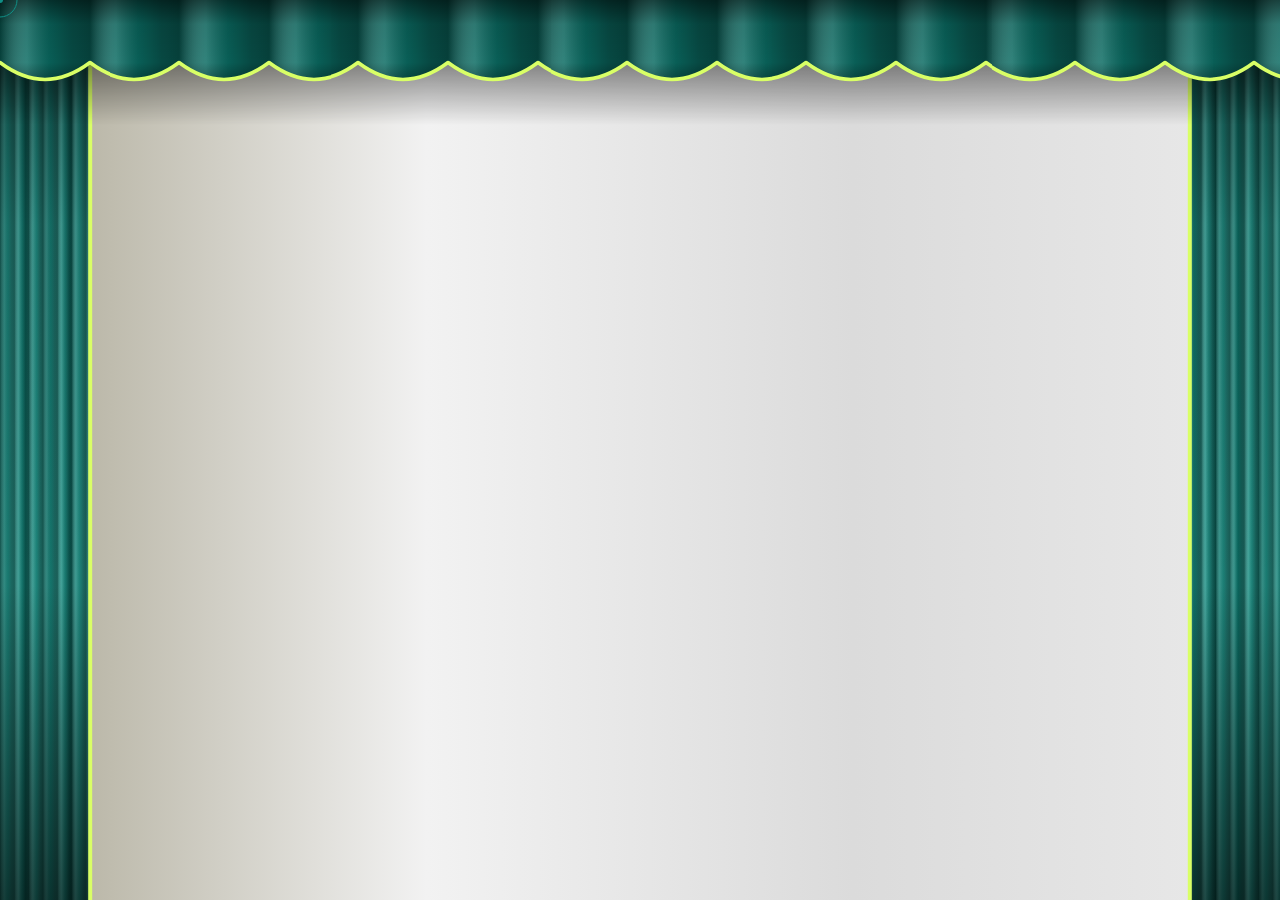
==== commit 410808b9: "Uncomment loading animation in movie.html and index.html; update removeAll function to accept parame" ====
--- a/pages/movie.html
+++ b/pages/movie.html
@@ -61,7 +61,7 @@
     <div class="mouse d-none d-lg-block"></div>
     <div class="mouse-follower d-none d-lg-block"></div>
 
-    <!-- <div class="loading">
+    <div class="loading">
         <svg xmlns="http://www.w3.org/2000/svg" viewBox="0 0 1200 800" preserveAspectRatio="none" role="img"
             aria-label="Cinema curtains">
             <defs>
@@ -105,7 +105,7 @@
             </g>
         </svg>
         <div class="valance"></div>
-    </div> -->
+    </div>
 
     <section id="Movie" class="p-0">
 
@@ -114,7 +114,7 @@
                 <div class="logo">
                     <a class="arrow" href="../index.html"><i class="fa-solid fa-arrow-left"></i></a>
                     <a href="../index.html">
-                        <img src="../images/dark_logo.png" alt="logo">
+                        <img src="../images/dark_logo.png" class="movie-logo" alt="logo">
                     </a>
                 </div>
 
